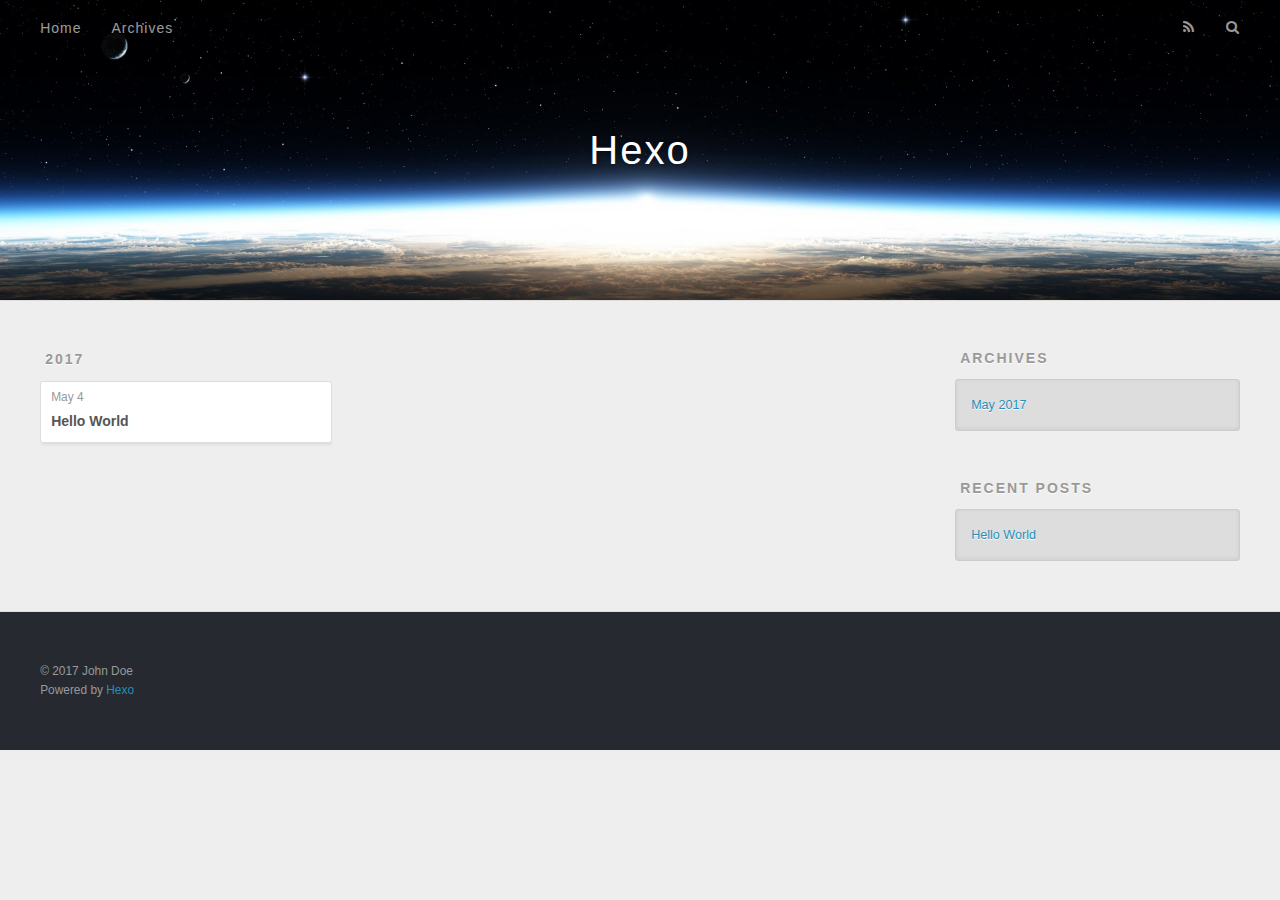
==== archives/index.html @ 5e3be588 "Site updated: 2017-05-04 13:05:06" ====
<!DOCTYPE html>
<html>
<head>
  <meta charset="utf-8">
  
  <title>Archives | Hexo</title>
  <meta name="viewport" content="width=device-width, initial-scale=1, maximum-scale=1">
  <meta property="og:type" content="website">
<meta property="og:title" content="Hexo">
<meta property="og:url" content="http://yoursite.com/archives/index.html">
<meta property="og:site_name" content="Hexo">
<meta name="twitter:card" content="summary">
<meta name="twitter:title" content="Hexo">
  
    <link rel="alternate" href="/atom.xml" title="Hexo" type="application/atom+xml">
  
  
    <link rel="icon" href="/favicon.png">
  
  
    <link href="//fonts.googleapis.com/css?family=Source+Code+Pro" rel="stylesheet" type="text/css">
  
  <link rel="stylesheet" href="/css/style.css">
  

</head>

<body>
  <div id="container">
    <div id="wrap">
      <header id="header">
  <div id="banner"></div>
  <div id="header-outer" class="outer">
    <div id="header-title" class="inner">
      <h1 id="logo-wrap">
        <a href="/" id="logo">Hexo</a>
      </h1>
      
    </div>
    <div id="header-inner" class="inner">
      <nav id="main-nav">
        <a id="main-nav-toggle" class="nav-icon"></a>
        
          <a class="main-nav-link" href="/">Home</a>
        
          <a class="main-nav-link" href="/archives">Archives</a>
        
      </nav>
      <nav id="sub-nav">
        
          <a id="nav-rss-link" class="nav-icon" href="/atom.xml" title="RSS Feed"></a>
        
        <a id="nav-search-btn" class="nav-icon" title="Search"></a>
      </nav>
      <div id="search-form-wrap">
        <form action="//google.com/search" method="get" accept-charset="UTF-8" class="search-form"><input type="search" name="q" class="search-form-input" placeholder="Search"><button type="submit" class="search-form-submit">&#xF002;</button><input type="hidden" name="sitesearch" value="http://yoursite.com"></form>
      </div>
    </div>
  </div>
</header>
      <div class="outer">
        <section id="main">
  
  
    
    
      
      
      <section class="archives-wrap">
        <div class="archive-year-wrap">
          <a href="/archives/2017" class="archive-year">2017</a>
        </div>
        <div class="archives">
    
    <article class="archive-article archive-type-post">
  <div class="archive-article-inner">
    <header class="archive-article-header">
      <a href="/2017/05/04/hello-world/" class="archive-article-date">
  <time datetime="2017-05-04T03:41:41.000Z" itemprop="datePublished">May 4</time>
</a>
      
  
    <h1 itemprop="name">
      <a class="archive-article-title" href="/2017/05/04/hello-world/">Hello World</a>
    </h1>
  

    </header>
  </div>
</article>
  
  
    </div></section>
  

</section>
        
          <aside id="sidebar">
  
    

  
    

  
    
  
    
  <div class="widget-wrap">
    <h3 class="widget-title">Archives</h3>
    <div class="widget">
      <ul class="archive-list"><li class="archive-list-item"><a class="archive-list-link" href="/archives/2017/05/">May 2017</a></li></ul>
    </div>
  </div>


  
    
  <div class="widget-wrap">
    <h3 class="widget-title">Recent Posts</h3>
    <div class="widget">
      <ul>
        
          <li>
            <a href="/2017/05/04/hello-world/">Hello World</a>
          </li>
        
      </ul>
    </div>
  </div>

  
</aside>
        
      </div>
      <footer id="footer">
  
  <div class="outer">
    <div id="footer-info" class="inner">
      &copy; 2017 John Doe<br>
      Powered by <a href="http://hexo.io/" target="_blank">Hexo</a>
    </div>
  </div>
</footer>
    </div>
    <nav id="mobile-nav">
  
    <a href="/" class="mobile-nav-link">Home</a>
  
    <a href="/archives" class="mobile-nav-link">Archives</a>
  
</nav>
    

<script src="//ajax.googleapis.com/ajax/libs/jquery/2.0.3/jquery.min.js"></script>


  <link rel="stylesheet" href="/fancybox/jquery.fancybox.css">
  <script src="/fancybox/jquery.fancybox.pack.js"></script>


<script src="/js/script.js"></script>

  </div>
</body>
</html>
---- css/style.css ----
body {
  width: 100%;
}
body:before,
body:after {
  content: "";
  display: table;
}
body:after {
  clear: both;
}
html,
body,
div,
span,
applet,
object,
iframe,
h1,
h2,
h3,
h4,
h5,
h6,
p,
blockquote,
pre,
a,
abbr,
acronym,
address,
big,
cite,
code,
del,
dfn,
em,
img,
ins,
kbd,
q,
s,
samp,
small,
strike,
strong,
sub,
sup,
tt,
var,
dl,
dt,
dd,
ol,
ul,
li,
fieldset,
form,
label,
legend,
table,
caption,
tbody,
tfoot,
thead,
tr,
th,
td {
  margin: 0;
  padding: 0;
  border: 0;
  outline: 0;
  font-weight: inherit;
  font-style: inherit;
  font-family: inherit;
  font-size: 100%;
  vertical-align: baseline;
}
body {
  line-height: 1;
  color: #000;
  background: #fff;
}
ol,
ul {
  list-style: none;
}
table {
  border-collapse: separate;
  border-spacing: 0;
  vertical-align: middle;
}
caption,
th,
td {
  text-align: left;
  font-weight: normal;
  vertical-align: middle;
}
a img {
  border: none;
}
input,
button {
  margin: 0;
  padding: 0;
}
input::-moz-focus-inner,
button::-moz-focus-inner {
  border: 0;
  padding: 0;
}
@font-face {
  font-family: FontAwesome;
  font-style: normal;
  font-weight: normal;
  src: url("fonts/fontawesome-webfont.eot?v=#4.0.3");
  src: url("fonts/fontawesome-webfont.eot?#iefix&v=#4.0.3") format("embedded-opentype"), url("fonts/fontawesome-webfont.woff?v=#4.0.3") format("woff"), url("fonts/fontawesome-webfont.ttf?v=#4.0.3") format("truetype"), url("fonts/fontawesome-webfont.svg#fontawesomeregular?v=#4.0.3") format("svg");
}
html,
body,
#container {
  height: 100%;
}
body {
  background: #eee;
  font: 14px "Helvetica Neue", Helvetica, Arial, sans-serif;
  -webkit-text-size-adjust: 100%;
}
.outer {
  max-width: 1220px;
  margin: 0 auto;
  padding: 0 20px;
}
.outer:before,
.outer:after {
  content: "";
  display: table;
}
.outer:after {
  clear: both;
}
.inner {
  display: inline;
  float: left;
  width: 98.33333333333333%;
  margin: 0 0.833333333333333%;
}
.left,
.alignleft {
  float: left;
}
.right,
.alignright {
  float: right;
}
.clear {
  clear: both;
}
#container {
  position: relative;
}
.mobile-nav-on {
  overflow: hidden;
}
#wrap {
  height: 100%;
  width: 100%;
  position: absolute;
  top: 0;
  left: 0;
  -webkit-transition: 0.2s ease-out;
  -moz-transition: 0.2s ease-out;
  -ms-transition: 0.2s ease-out;
  transition: 0.2s ease-out;
  z-index: 1;
  background: #eee;
}
.mobile-nav-on #wrap {
  left: 280px;
}
@media screen and (min-width: 768px) {
  #main {
    display: inline;
    float: left;
    width: 73.33333333333333%;
    margin: 0 0.833333333333333%;
  }
}
.article-date,
.article-category-link,
.archive-year,
.widget-title {
  text-decoration: none;
  text-transform: uppercase;
  letter-spacing: 2px;
  color: #999;
  margin-bottom: 1em;
  margin-left: 5px;
  line-height: 1em;
  text-shadow: 0 1px #fff;
  font-weight: bold;
}
.article-inner,
.archive-article-inner {
  background: #fff;
  -webkit-box-shadow: 1px 2px 3px #ddd;
  box-shadow: 1px 2px 3px #ddd;
  border: 1px solid #ddd;
  border-radius: 3px;
}
.article-entry h1,
.widget h1 {
  font-size: 2em;
}
.article-entry h2,
.widget h2 {
  font-size: 1.5em;
}
.article-entry h3,
.widget h3 {
  font-size: 1.3em;
}
.article-entry h4,
.widget h4 {
  font-size: 1.2em;
}
.article-entry h5,
.widget h5 {
  font-size: 1em;
}
.article-entry h6,
.widget h6 {
  font-size: 1em;
  color: #999;
}
.article-entry hr,
.widget hr {
  border: 1px dashed #ddd;
}
.article-entry strong,
.widget strong {
  font-weight: bold;
}
.article-entry em,
.widget em,
.article-entry cite,
.widget cite {
  font-style: italic;
}
.article-entry sup,
.widget sup,
.article-entry sub,
.widget sub {
  font-size: 0.75em;
  line-height: 0;
  position: relative;
  vertical-align: baseline;
}
.article-entry sup,
.widget sup {
  top: -0.5em;
}
.article-entry sub,
.widget sub {
  bottom: -0.2em;
}
.article-entry small,
.widget small {
  font-size: 0.85em;
}
.article-entry acronym,
.widget acronym,
.article-entry abbr,
.widget abbr {
  border-bottom: 1px dotted;
}
.article-entry ul,
.widget ul,
.article-entry ol,
.widget ol,
.article-entry dl,
.widget dl {
  margin: 0 20px;
  line-height: 1.6em;
}
.article-entry ul ul,
.widget ul ul,
.article-entry ol ul,
.widget ol ul,
.article-entry ul ol,
.widget ul ol,
.article-entry ol ol,
.widget ol ol {
  margin-top: 0;
  margin-bottom: 0;
}
.article-entry ul,
.widget ul {
  list-style: disc;
}
.article-entry ol,
.widget ol {
  list-style: decimal;
}
.article-entry dt,
.widget dt {
  font-weight: bold;
}
#header {
  height: 300px;
  position: relative;
  border-bottom: 1px solid #ddd;
}
#header:before,
#header:after {
  content: "";
  position: absolute;
  left: 0;
  right: 0;
  height: 40px;
}
#header:before {
  top: 0;
  background: -webkit-linear-gradient(rgba(0,0,0,0.2), transparent);
  background: -moz-linear-gradient(rgba(0,0,0,0.2), transparent);
  background: -ms-linear-gradient(rgba(0,0,0,0.2), transparent);
  background: linear-gradient(rgba(0,0,0,0.2), transparent);
}
#header:after {
  bottom: 0;
  background: -webkit-linear-gradient(transparent, rgba(0,0,0,0.2));
  background: -moz-linear-gradient(transparent, rgba(0,0,0,0.2));
  background: -ms-linear-gradient(transparent, rgba(0,0,0,0.2));
  background: linear-gradient(transparent, rgba(0,0,0,0.2));
}
#header-outer {
  height: 100%;
  position: relative;
}
#header-inner {
  position: relative;
  overflow: hidden;
}
#banner {
  position: absolute;
  top: 0;
  left: 0;
  width: 100%;
  height: 100%;
  background: url("images/banner.jpg") center #000;
  -webkit-background-size: cover;
  -moz-background-size: cover;
  background-size: cover;
  z-index: -1;
}
#header-title {
  text-align: center;
  height: 40px;
  position: absolute;
  top: 50%;
  left: 0;
  margin-top: -20px;
}
#logo,
#subtitle {
  text-decoration: none;
  color: #fff;
  font-weight: 300;
  text-shadow: 0 1px 4px rgba(0,0,0,0.3);
}
#logo {
  font-size: 40px;
  line-height: 40px;
  letter-spacing: 2px;
}
#subtitle {
  font-size: 16px;
  line-height: 16px;
  letter-spacing: 1px;
}
#subtitle-wrap {
  margin-top: 16px;
}
#main-nav {
  float: left;
  margin-left: -15px;
}
.nav-icon,
.main-nav-link {
  float: left;
  color: #fff;
  opacity: 0.6;
  text-decoration: none;
  text-shadow: 0 1px rgba(0,0,0,0.2);
  -webkit-transition: opacity 0.2s;
  -moz-transition: opacity 0.2s;
  -ms-transition: opacity 0.2s;
  transition: opacity 0.2s;
  display: block;
  padding: 20px 15px;
}
.nav-icon:hover,
.main-nav-link:hover {
  opacity: 1;
}
.nav-icon {
  font-family: FontAwesome;
  text-align: center;
  font-size: 14px;
  width: 14px;
  height: 14px;
  padding: 20px 15px;
  position: relative;
  cursor: pointer;
}
.main-nav-link {
  font-weight: 300;
  letter-spacing: 1px;
}
@media screen and (max-width: 479px) {
  .main-nav-link {
    display: none;
  }
}
#main-nav-toggle {
  display: none;
}
#main-nav-toggle:before {
  content: "\f0c9";
}
@media screen and (max-width: 479px) {
  #main-nav-toggle {
    display: block;
  }
}
#sub-nav {
  float: right;
  margin-right: -15px;
}
#nav-rss-link:before {
  content: "\f09e";
}
#nav-search-btn:before {
  content: "\f002";
}
#search-form-wrap {
  position: absolute;
  top: 15px;
  width: 150px;
  height: 30px;
  right: -150px;
  opacity: 0;
  -webkit-transition: 0.2s ease-out;
  -moz-transition: 0.2s ease-out;
  -ms-transition: 0.2s ease-out;
  transition: 0.2s ease-out;
}
#search-form-wrap.on {
  opacity: 1;
  right: 0;
}
@media screen and (max-width: 479px) {
  #search-form-wrap {
    width: 100%;
    right: -100%;
  }
}
.search-form {
  position: absolute;
  top: 0;
  left: 0;
  right: 0;
  background: #fff;
  padding: 5px 15px;
  border-radius: 15px;
  -webkit-box-shadow: 0 0 10px rgba(0,0,0,0.3);
  box-shadow: 0 0 10px rgba(0,0,0,0.3);
}
.search-form-input {
  border: none;
  background: none;
  color: #555;
  width: 100%;
  font: 13px "Helvetica Neue", Helvetica, Arial, sans-serif;
  outline: none;
}
.search-form-input::-webkit-search-results-decoration,
.search-form-input::-webkit-search-cancel-button {
  -webkit-appearance: none;
}
.search-form-submit {
  position: absolute;
  top: 50%;
  right: 10px;
  margin-top: -7px;
  font: 13px FontAwesome;
  border: none;
  background: none;
  color: #bbb;
  cursor: pointer;
}
.search-form-submit:hover,
.search-form-submit:focus {
  color: #777;
}
.article {
  margin: 50px 0;
}
.article-inner {
  overflow: hidden;
}
.article-meta:before,
.article-meta:after {
  content: "";
  display: table;
}
.article-meta:after {
  clear: both;
}
.article-date {
  float: left;
}
.article-category {
  float: left;
  line-height: 1em;
  color: #ccc;
  text-shadow: 0 1px #fff;
  margin-left: 8px;
}
.article-category:before {
  content: "\2022";
}
.article-category-link {
  margin: 0 12px 1em;
}
.article-header {
  padding: 20px 20px 0;
}
.article-title {
  text-decoration: none;
  font-size: 2em;
  font-weight: bold;
  color: #555;
  line-height: 1.1em;
  -webkit-transition: color 0.2s;
  -moz-transition: color 0.2s;
  -ms-transition: color 0.2s;
  transition: color 0.2s;
}
a.article-title:hover {
  color: #258fb8;
}
.article-entry {
  color: #555;
  padding: 0 20px;
}
.article-entry:before,
.article-entry:after {
  content: "";
  display: table;
}
.article-entry:after {
  clear: both;
}
.article-entry p,
.article-entry table {
  line-height: 1.6em;
  margin: 1.6em 0;
}
.article-entry h1,
.article-entry h2,
.article-entry h3,
.article-entry h4,
.article-entry h5,
.article-entry h6 {
  font-weight: bold;
}
.article-entry h1,
.article-entry h2,
.article-entry h3,
.article-entry h4,
.article-entry h5,
.article-entry h6 {
  line-height: 1.1em;
  margin: 1.1em 0;
}
.article-entry a {
  color: #258fb8;
  text-decoration: none;
}
.article-entry a:hover {
  text-decoration: underline;
}
.article-entry ul,
.article-entry ol,
.article-entry dl {
  margin-top: 1.6em;
  margin-bottom: 1.6em;
}
.article-entry img,
.article-entry video {
  max-width: 100%;
  height: auto;
  display: block;
  margin: auto;
}
.article-entry iframe {
  border: none;
}
.article-entry table {
  width: 100%;
  border-collapse: collapse;
  border-spacing: 0;
}
.article-entry th {
  font-weight: bold;
  border-bottom: 3px solid #ddd;
  padding-bottom: 0.5em;
}
.article-entry td {
  border-bottom: 1px solid #ddd;
  padding: 10px 0;
}
.article-entry blockquote {
  font-family: Georgia, "Times New Roman", serif;
  font-size: 1.4em;
  margin: 1.6em 20px;
  text-align: center;
}
.article-entry blockquote footer {
  font-size: 14px;
  margin: 1.6em 0;
  font-family: "Helvetica Neue", Helvetica, Arial, sans-serif;
}
.article-entry blockquote footer cite:before {
  content: "—";
  padding: 0 0.5em;
}
.article-entry .pullquote {
  text-align: left;
  width: 45%;
  margin: 0;
}
.article-entry .pullquote.left {
  margin-left: 0.5em;
  margin-right: 1em;
}
.article-entry .pullquote.right {
  margin-right: 0.5em;
  margin-left: 1em;
}
.article-entry .caption {
  color: #999;
  display: block;
  font-size: 0.9em;
  margin-top: 0.5em;
  position: relative;
  text-align: center;
}
.article-entry .video-container {
  position: relative;
  padding-top: 56.25%;
  height: 0;
  overflow: hidden;
}
.article-entry .video-container iframe,
.article-entry .video-container object,
.article-entry .video-container embed {
  position: absolute;
  top: 0;
  left: 0;
  width: 100%;
  height: 100%;
  margin-top: 0;
}
.article-more-link a {
  display: inline-block;
  line-height: 1em;
  padding: 6px 15px;
  border-radius: 15px;
  background: #eee;
  color: #999;
  text-shadow: 0 1px #fff;
  text-decoration: none;
}
.article-more-link a:hover {
  background: #258fb8;
  color: #fff;
  text-decoration: none;
  text-shadow: 0 1px #1e7293;
}
.article-footer {
  font-size: 0.85em;
  line-height: 1.6em;
  border-top: 1px solid #ddd;
  padding-top: 1.6em;
  margin: 0 20px 20px;
}
.article-footer:before,
.article-footer:after {
  content: "";
  display: table;
}
.article-footer:after {
  clear: both;
}
.article-footer a {
  color: #999;
  text-decoration: none;
}
.article-footer a:hover {
  color: #555;
}
.article-tag-list-item {
  float: left;
  margin-right: 10px;
}
.article-tag-list-link:before {
  content: "#";
}
.article-comment-link {
  float: right;
}
.article-comment-link:before {
  content: "\f075";
  font-family: FontAwesome;
  padding-right: 8px;
}
.article-share-link {
  cursor: pointer;
  float: right;
  margin-left: 20px;
}
.article-share-link:before {
  content: "\f064";
  font-family: FontAwesome;
  padding-right: 6px;
}
#article-nav {
  position: relative;
}
#article-nav:before,
#article-nav:after {
  content: "";
  display: table;
}
#article-nav:after {
  clear: both;
}
@media screen and (min-width: 768px) {
  #article-nav {
    margin: 50px 0;
  }
  #article-nav:before {
    width: 8px;
    height: 8px;
    position: absolute;
    top: 50%;
    left: 50%;
    margin-top: -4px;
    margin-left: -4px;
    content: "";
    border-radius: 50%;
    background: #ddd;
    -webkit-box-shadow: 0 1px 2px #fff;
    box-shadow: 0 1px 2px #fff;
  }
}
.article-nav-link-wrap {
  text-decoration: none;
  text-shadow: 0 1px #fff;
  color: #999;
  -webkit-box-sizing: border-box;
  -moz-box-sizing: border-box;
  box-sizing: border-box;
  margin-top: 50px;
  text-align: center;
  display: block;
}
.article-nav-link-wrap:hover {
  color: #555;
}
@media screen and (min-width: 768px) {
  .article-nav-link-wrap {
    width: 50%;
    margin-top: 0;
  }
}
@media screen and (min-width: 768px) {
  #article-nav-newer {
    float: left;
    text-align: right;
    padding-right: 20px;
  }
}
@media screen and (min-width: 768px) {
  #article-nav-older {
    float: right;
    text-align: left;
    padding-left: 20px;
  }
}
.article-nav-caption {
  text-transform: uppercase;
  letter-spacing: 2px;
  color: #ddd;
  line-height: 1em;
  font-weight: bold;
}
#article-nav-newer .article-nav-caption {
  margin-right: -2px;
}
.article-nav-title {
  font-size: 0.85em;
  line-height: 1.6em;
  margin-top: 0.5em;
}
.article-share-box {
  position: absolute;
  display: none;
  background: #fff;
  -webkit-box-shadow: 1px 2px 10px rgba(0,0,0,0.2);
  box-shadow: 1px 2px 10px rgba(0,0,0,0.2);
  border-radius: 3px;
  margin-left: -145px;
  overflow: hidden;
  z-index: 1;
}
.article-share-box.on {
  display: block;
}
.article-share-input {
  width: 100%;
  background: none;
  -webkit-box-sizing: border-box;
  -moz-box-sizing: border-box;
  box-sizing: border-box;
  font: 14px "Helvetica Neue", Helvetica, Arial, sans-serif;
  padding: 0 15px;
  color: #555;
  outline: none;
  border: 1px solid #ddd;
  border-radius: 3px 3px 0 0;
  height: 36px;
  line-height: 36px;
}
.article-share-links {
  background: #eee;
}
.article-share-links:before,
.article-share-links:after {
  content: "";
  display: table;
}
.article-share-links:after {
  clear: both;
}
.article-share-twitter,
.article-share-facebook,
.article-share-pinterest,
.article-share-google {
  width: 50px;
  height: 36px;
  display: block;
  float: left;
  position: relative;
  color: #999;
  text-shadow: 0 1px #fff;
}
.article-share-twitter:before,
.article-share-facebook:before,
.article-share-pinterest:before,
.article-share-google:before {
  font-size: 20px;
  font-family: FontAwesome;
  width: 20px;
  height: 20px;
  position: absolute;
  top: 50%;
  left: 50%;
  margin-top: -10px;
  margin-left: -10px;
  text-align: center;
}
.article-share-twitter:hover,
.article-share-facebook:hover,
.article-share-pinterest:hover,
.article-share-google:hover {
  color: #fff;
}
.article-share-twitter:before {
  content: "\f099";
}
.article-share-twitter:hover {
  background: #00aced;
  text-shadow: 0 1px #008abe;
}
.article-share-facebook:before {
  content: "\f09a";
}
.article-share-facebook:hover {
  background: #3b5998;
  text-shadow: 0 1px #2f477a;
}
.article-share-pinterest:before {
  content: "\f0d2";
}
.article-share-pinterest:hover {
  background: #cb2027;
  text-shadow: 0 1px #a21a1f;
}
.article-share-google:before {
  content: "\f0d5";
}
.article-share-google:hover {
  background: #dd4b39;
  text-shadow: 0 1px #be3221;
}
.article-gallery {
  background: #000;
  position: relative;
}
.article-gallery-photos {
  position: relative;
  overflow: hidden;
}
.article-gallery-img {
  display: none;
  max-width: 100%;
}
.article-gallery-img:first-child {
  display: block;
}
.article-gallery-img.loaded {
  position: absolute;
  display: block;
}
.article-gallery-img img {
  display: block;
  max-width: 100%;
  margin: 0 auto;
}
#comments {
  background: #fff;
  -webkit-box-shadow: 1px 2px 3px #ddd;
  box-shadow: 1px 2px 3px #ddd;
  padding: 20px;
  border: 1px solid #ddd;
  border-radius: 3px;
  margin: 50px 0;
}
#comments a {
  color: #258fb8;
}
.archives-wrap {
  margin: 50px 0;
}
.archives:before,
.archives:after {
  content: "";
  display: table;
}
.archives:after {
  clear: both;
}
.archive-year-wrap {
  margin-bottom: 1em;
}
.archives {
  -webkit-column-gap: 10px;
  -moz-column-gap: 10px;
  column-gap: 10px;
}
@media screen and (min-width: 480px) and (max-width: 767px) {
  .archives {
    -webkit-column-count: 2;
    -moz-column-count: 2;
    column-count: 2;
  }
}
@media screen and (min-width: 768px) {
  .archives {
    -webkit-column-count: 3;
    -moz-column-count: 3;
    column-count: 3;
  }
}
.archive-article {
  -webkit-column-break-inside: avoid;
  page-break-inside: avoid;
  overflow: hidden;
  break-inside: avoid-column;
}
.archive-article-inner {
  padding: 10px;
  margin-bottom: 15px;
}
.archive-article-title {
  text-decoration: none;
  font-weight: bold;
  color: #555;
  -webkit-transition: color 0.2s;
  -moz-transition: color 0.2s;
  -ms-transition: color 0.2s;
  transition: color 0.2s;
  line-height: 1.6em;
}
.archive-article-title:hover {
  color: #258fb8;
}
.archive-article-footer {
  margin-top: 1em;
}
.archive-article-date {
  color: #999;
  text-decoration: none;
  font-size: 0.85em;
  line-height: 1em;
  margin-bottom: 0.5em;
  display: block;
}
#page-nav {
  margin: 50px auto;
  background: #fff;
  -webkit-box-shadow: 1px 2px 3px #ddd;
  box-shadow: 1px 2px 3px #ddd;
  border: 1px solid #ddd;
  border-radius: 3px;
  text-align: center;
  color: #999;
  overflow: hidden;
}
#page-nav:before,
#page-nav:after {
  content: "";
  display: table;
}
#page-nav:after {
  clear: both;
}
#page-nav a,
#page-nav span {
  padding: 10px 20px;
  line-height: 1;
  height: 2ex;
}
#page-nav a {
  color: #999;
  text-decoration: none;
}
#page-nav a:hover {
  background: #999;
  color: #fff;
}
#page-nav .prev {
  float: left;
}
#page-nav .next {
  float: right;
}
#page-nav .page-number {
  display: inline-block;
}
@media screen and (max-width: 479px) {
  #page-nav .page-number {
    display: none;
  }
}
#page-nav .current {
  color: #555;
  font-weight: bold;
}
#page-nav .space {
  color: #ddd;
}
#footer {
  background: #262a30;
  padding: 50px 0;
  border-top: 1px solid #ddd;
  color: #999;
}
#footer a {
  color: #258fb8;
  text-decoration: none;
}
#footer a:hover {
  text-decoration: underline;
}
#footer-info {
  line-height: 1.6em;
  font-size: 0.85em;
}
.article-entry pre,
.article-entry .highlight {
  background: #2d2d2d;
  margin: 0 -20px;
  padding: 15px 20px;
  border-style: solid;
  border-color: #ddd;
  border-width: 1px 0;
  overflow: auto;
  color: #ccc;
  line-height: 22.400000000000002px;
}
.article-entry .highlight .gutter pre,
.article-entry .gist .gist-file .gist-data .line-numbers {
  color: #666;
  font-size: 0.85em;
}
.article-entry pre,
.article-entry code {
  font-family: "Source Code Pro", Consolas, Monaco, Menlo, Consolas, monospace;
}
.article-entry code {
  background: #eee;
  text-shadow: 0 1px #fff;
  padding: 0 0.3em;
}
.article-entry pre code {
  background: none;
  text-shadow: none;
  padding: 0;
}
.article-entry .highlight pre {
  border: none;
  margin: 0;
  padding: 0;
}
.article-entry .highlight table {
  margin: 0;
  width: auto;
}
.article-entry .highlight td {
  border: none;
  padding: 0;
}
.article-entry .highlight figcaption {
  font-size: 0.85em;
  color: #999;
  line-height: 1em;
  margin-bottom: 1em;
}
.article-entry .highlight figcaption:before,
.article-entry .highlight figcaption:after {
  content: "";
  display: table;
}
.article-entry .highlight figcaption:after {
  clear: both;
}
.article-entry .highlight figcaption a {
  float: right;
}
.article-entry .highlight .gutter pre {
  text-align: right;
  padding-right: 20px;
}
.article-entry .highlight .line {
  height: 22.400000000000002px;
}
.article-entry .highlight .line.marked {
  background: #515151;
}
.article-entry .gist {
  margin: 0 -20px;
  border-style: solid;
  border-color: #ddd;
  border-width: 1px 0;
  background: #2d2d2d;
  padding: 15px 20px 15px 0;
}
.article-entry .gist .gist-file {
  border: none;
  font-family: "Source Code Pro", Consolas, Monaco, Menlo, Consolas, monospace;
  margin: 0;
}
.article-entry .gist .gist-file .gist-data {
  background: none;
  border: none;
}
.article-entry .gist .gist-file .gist-data .line-numbers {
  background: none;
  border: none;
  padding: 0 20px 0 0;
}
.article-entry .gist .gist-file .gist-data .line-data {
  padding: 0 !important;
}
.article-entry .gist .gist-file .highlight {
  margin: 0;
  padding: 0;
  border: none;
}
.article-entry .gist .gist-file .gist-meta {
  background: #2d2d2d;
  color: #999;
  font: 0.85em "Helvetica Neue", Helvetica, Arial, sans-serif;
  text-shadow: 0 0;
  padding: 0;
  margin-top: 1em;
  margin-left: 20px;
}
.article-entry .gist .gist-file .gist-meta a {
  color: #258fb8;
  font-weight: normal;
}
.article-entry .gist .gist-file .gist-meta a:hover {
  text-decoration: underline;
}
pre .comment,
pre .title {
  color: #999;
}
pre .variable,
pre .attribute,
pre .tag,
pre .regexp,
pre .ruby .constant,
pre .xml .tag .title,
pre .xml .pi,
pre .xml .doctype,
pre .html .doctype,
pre .css .id,
pre .css .class,
pre .css .pseudo {
  color: #f2777a;
}
pre .number,
pre .preprocessor,
pre .built_in,
pre .literal,
pre .params,
pre .constant {
  color: #f99157;
}
pre .class,
pre .ruby .class .title,
pre .css .rules .attribute {
  color: #9c9;
}
pre .string,
pre .value,
pre .inheritance,
pre .header,
pre .ruby .symbol,
pre .xml .cdata {
  color: #9c9;
}
pre .css .hexcolor {
  color: #6cc;
}
pre .function,
pre .python .decorator,
pre .python .title,
pre .ruby .function .title,
pre .ruby .title .keyword,
pre .perl .sub,
pre .javascript .title,
pre .coffeescript .title {
  color: #69c;
}
pre .keyword,
pre .javascript .function {
  color: #c9c;
}
@media screen and (max-width: 479px) {
  #mobile-nav {
    position: absolute;
    top: 0;
    left: 0;
    width: 280px;
    height: 100%;
    background: #191919;
    border-right: 1px solid #fff;
  }
}
@media screen and (max-width: 479px) {
  .mobile-nav-link {
    display: block;
    color: #999;
    text-decoration: none;
    padding: 15px 20px;
    font-weight: bold;
  }
  .mobile-nav-link:hover {
    color: #fff;
  }
}
@media screen and (min-width: 768px) {
  #sidebar {
    display: inline;
    float: left;
    width: 23.333333333333332%;
    margin: 0 0.833333333333333%;
  }
}
.widget-wrap {
  margin: 50px 0;
}
.widget {
  color: #777;
  text-shadow: 0 1px #fff;
  background: #ddd;
  -webkit-box-shadow: 0 -1px 4px #ccc inset;
  box-shadow: 0 -1px 4px #ccc inset;
  border: 1px solid #ccc;
  padding: 15px;
  border-radius: 3px;
}
.widget a {
  color: #258fb8;
  text-decoration: none;
}
.widget a:hover {
  text-decoration: underline;
}
.widget ul ul,
.widget ol ul,
.widget dl ul,
.widget ul ol,
.widget ol ol,
.widget dl ol,
.widget ul dl,
.widget ol dl,
.widget dl dl {
  margin-left: 15px;
  list-style: disc;
}
.widget {
  line-height: 1.6em;
  word-wrap: break-word;
  font-size: 0.9em;
}
.widget ul,
.widget ol {
  list-style: none;
  margin: 0;
}
.widget ul ul,
.widget ol ul,
.widget ul ol,
.widget ol ol {
  margin: 0 20px;
}
.widget ul ul,
.widget ol ul {
  list-style: disc;
}
.widget ul ol,
.widget ol ol {
  list-style: decimal;
}
.category-list-count,
.tag-list-count,
.archive-list-count {
  padding-left: 5px;
  color: #999;
  font-size: 0.85em;
}
.category-list-count:before,
.tag-list-count:before,
.archive-list-count:before {
  content: "(";
}
.category-list-count:after,
.tag-list-count:after,
.archive-list-count:after {
  content: ")";
}
.tagcloud a {
  margin-right: 5px;
  display: inline-block;
}
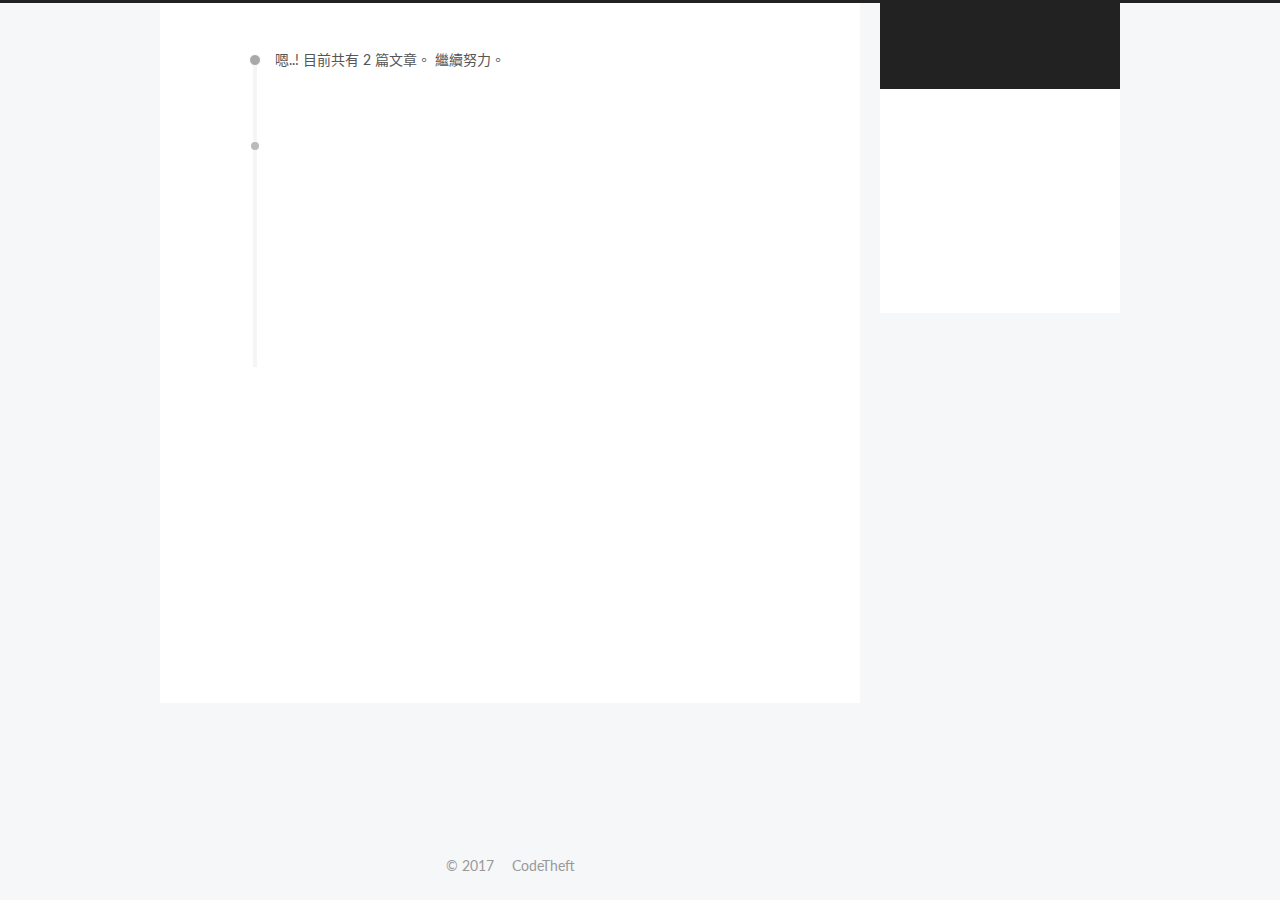
==== commit 418c5f99: "Site updated: 2017-05-04 16:51:38" ====
--- a/archives/index.html
+++ b/archives/index.html
@@ -1,166 +1,613 @@
-<!DOCTYPE html>
-<html>
+<!doctype html>
+
+
+
+  
+
+
+<html class="theme-next pisces use-motion" lang="zh-hk">
 <head>
-  <meta charset="utf-8">
-  
-  <title>Archives | Hexo</title>
-  <meta name="viewport" content="width=device-width, initial-scale=1, maximum-scale=1">
-  <meta property="og:type" content="website">
-<meta property="og:title" content="Hexo">
+  <meta charset="UTF-8"/>
+<meta http-equiv="X-UA-Compatible" content="IE=edge" />
+<meta name="viewport" content="width=device-width, initial-scale=1, maximum-scale=1"/>
+
+
+
+
+
+
+<meta http-equiv="Cache-Control" content="no-transform" />
+<meta http-equiv="Cache-Control" content="no-siteapp" />
+
+
+
+
+
+
+
+
+
+
+
+
+
+
+
+  
+  
+  <link href="/lib/fancybox/source/jquery.fancybox.css?v=2.1.5" rel="stylesheet" type="text/css" />
+
+
+
+
+  
+  
+  
+  
+
+  
+    
+    
+  
+
+  
+
+  
+
+  
+
+  
+
+  
+    
+    
+    <link href="//fonts.googleapis.com/css?family=Lato:300,300italic,400,400italic,700,700italic&subset=latin,latin-ext" rel="stylesheet" type="text/css">
+  
+
+
+
+
+
+
+<link href="/lib/font-awesome/css/font-awesome.min.css?v=4.6.2" rel="stylesheet" type="text/css" />
+
+<link href="/css/main.css?v=5.1.1" rel="stylesheet" type="text/css" />
+
+
+  <meta name="keywords" content="Hello, Coder" />
+
+
+
+
+
+
+
+
+  <link rel="shortcut icon" type="image/x-icon" href="/favicon.ico?v=5.1.1" />
+
+
+
+
+
+
+<meta property="og:type" content="website">
+<meta property="og:title" content="Mine Blog">
 <meta property="og:url" content="http://yoursite.com/archives/index.html">
-<meta property="og:site_name" content="Hexo">
+<meta property="og:site_name" content="Mine Blog">
 <meta name="twitter:card" content="summary">
-<meta name="twitter:title" content="Hexo">
-  
-    <link rel="alternate" href="/atom.xml" title="Hexo" type="application/atom+xml">
-  
-  
-    <link rel="icon" href="/favicon.png">
-  
-  
-    <link href="//fonts.googleapis.com/css?family=Source+Code+Pro" rel="stylesheet" type="text/css">
-  
-  <link rel="stylesheet" href="/css/style.css">
-  
-
+<meta name="twitter:title" content="Mine Blog">
+
+
+
+<script type="text/javascript" id="hexo.configurations">
+  var NexT = window.NexT || {};
+  var CONFIG = {
+    root: '/',
+    scheme: 'Pisces',
+    sidebar: {"position":"right","display":"post","offset":12,"offset_float":0,"b2t":false,"scrollpercent":false},
+    fancybox: true,
+    motion: true,
+    duoshuo: {
+      userId: '0',
+      author: '博主'
+    },
+    algolia: {
+      applicationID: '',
+      apiKey: '',
+      indexName: '',
+      hits: {"per_page":10},
+      labels: {"input_placeholder":"Search for Posts","hits_empty":"We didn't find any results for the search: ${query}","hits_stats":"${hits} results found in ${time} ms"}
+    }
+  };
+</script>
+
+
+
+  <link rel="canonical" href="http://yoursite.com/archives/"/>
+
+
+
+
+
+  <title>歸檔 | Mine Blog</title>
 </head>
 
-<body>
-  <div id="container">
-    <div id="wrap">
-      <header id="header">
-  <div id="banner"></div>
-  <div id="header-outer" class="outer">
-    <div id="header-title" class="inner">
-      <h1 id="logo-wrap">
-        <a href="/" id="logo">Hexo</a>
-      </h1>
-      
+<body itemscope itemtype="http://schema.org/WebPage" lang="zh-hk">
+
+  
+
+
+
+
+
+
+
+
+
+
+
+
+
+
+  
+  
+    
+  
+
+  <div class="container sidebar-position-right  page-archive  ">
+    <div class="headband"></div>
+
+    <header id="header" class="header" itemscope itemtype="http://schema.org/WPHeader">
+      <div class="header-inner"><div class="site-brand-wrapper">
+  <div class="site-meta ">
+    
+
+    <div class="custom-logo-site-title">
+      <a href="/"  class="brand" rel="start">
+        <span class="logo-line-before"><i></i></span>
+        <span class="site-title">Mine Blog</span>
+        <span class="logo-line-after"><i></i></span>
+      </a>
     </div>
-    <div id="header-inner" class="inner">
-      <nav id="main-nav">
-        <a id="main-nav-toggle" class="nav-icon"></a>
-        
-          <a class="main-nav-link" href="/">Home</a>
-        
-          <a class="main-nav-link" href="/archives">Archives</a>
-        
-      </nav>
-      <nav id="sub-nav">
-        
-          <a id="nav-rss-link" class="nav-icon" href="/atom.xml" title="RSS Feed"></a>
-        
-        <a id="nav-search-btn" class="nav-icon" title="Search"></a>
-      </nav>
-      <div id="search-form-wrap">
-        <form action="//google.com/search" method="get" accept-charset="UTF-8" class="search-form"><input type="search" name="q" class="search-form-input" placeholder="Search"><button type="submit" class="search-form-submit">&#xF002;</button><input type="hidden" name="sitesearch" value="http://yoursite.com"></form>
+      
+        <p class="site-subtitle"></p>
+      
+  </div>
+
+  <div class="site-nav-toggle">
+    <button>
+      <span class="btn-bar"></span>
+      <span class="btn-bar"></span>
+      <span class="btn-bar"></span>
+    </button>
+  </div>
+</div>
+
+<nav class="site-nav">
+  
+
+  
+    <ul id="menu" class="menu">
+      
+        
+        <li class="menu-item menu-item-home">
+          <a href="/" rel="section">
+            
+              <i class="menu-item-icon fa fa-fw fa-home"></i> <br />
+            
+            首頁
+          </a>
+        </li>
+      
+        
+        <li class="menu-item menu-item-categories">
+          <a href="/categories" rel="section">
+            
+              <i class="menu-item-icon fa fa-fw fa-th"></i> <br />
+            
+            分類
+          </a>
+        </li>
+      
+        
+        <li class="menu-item menu-item-about">
+          <a href="/about" rel="section">
+            
+              <i class="menu-item-icon fa fa-fw fa-user"></i> <br />
+            
+            關於
+          </a>
+        </li>
+      
+        
+        <li class="menu-item menu-item-archives">
+          <a href="/archives" rel="section">
+            
+              <i class="menu-item-icon fa fa-fw fa-archive"></i> <br />
+            
+            歸檔
+          </a>
+        </li>
+      
+        
+        <li class="menu-item menu-item-tags">
+          <a href="/tags" rel="section">
+            
+              <i class="menu-item-icon fa fa-fw fa-tags"></i> <br />
+            
+            標籤
+          </a>
+        </li>
+      
+
+      
+    </ul>
+  
+
+  
+</nav>
+
+
+
+ </div>
+    </header>
+
+    <main id="main" class="main">
+      <div class="main-inner">
+        <div class="content-wrap">
+          <div id="content" class="content">
+            
+
+  <section id="posts" class="posts-collapse">
+    <span class="archive-move-on"></span>
+
+    <span class="archive-page-counter">
+      
+      
+      
+        
+      
+      嗯..! 目前共有 2 篇文章。 繼續努力。
+    </span>
+
+    
+
+      
+      
+      
+
+      
+        
+        <div class="collection-title">
+          <h2 class="archive-year motion-element" id="archive-year-2017">2017</h2>
+        </div>
+      
+      
+
+      
+
+  <article class="post post-type-normal" itemscope itemtype="http://schema.org/Article">
+    <header class="post-header">
+
+      <h2 class="post-title">
+        
+            <a class="post-title-link" href="/2017/05/04/My-First-Article/" itemprop="url">
+              
+                <span itemprop="name">My First Article</span>
+              
+            </a>
+        
+      </h2>
+
+      <div class="post-meta">
+        <time class="post-time" itemprop="dateCreated"
+              datetime="2017-05-04T14:51:47+08:00"
+              content="2017-05-04" >
+          05-04
+        </time>
       </div>
+
+    </header>
+  </article>
+
+
+
+    
+
+      
+      
+      
+
+      
+      
+
+      
+
+  <article class="post post-type-normal" itemscope itemtype="http://schema.org/Article">
+    <header class="post-header">
+
+      <h2 class="post-title">
+        
+            <a class="post-title-link" href="/2017/05/04/hello-world/" itemprop="url">
+              
+                <span itemprop="name">Hello World</span>
+              
+            </a>
+        
+      </h2>
+
+      <div class="post-meta">
+        <time class="post-time" itemprop="dateCreated"
+              datetime="2017-05-04T11:41:41+08:00"
+              content="2017-05-04" >
+          05-04
+        </time>
+      </div>
+
+    </header>
+  </article>
+
+
+
+    
+
+  </section>
+
+  
+
+
+
+          </div>
+          
+
+
+          
+
+        </div>
+        
+          
+  
+  <div class="sidebar-toggle">
+    <div class="sidebar-toggle-line-wrap">
+      <span class="sidebar-toggle-line sidebar-toggle-line-first"></span>
+      <span class="sidebar-toggle-line sidebar-toggle-line-middle"></span>
+      <span class="sidebar-toggle-line sidebar-toggle-line-last"></span>
     </div>
   </div>
-</header>
-      <div class="outer">
-        <section id="main">
-  
-  
-    
-    
-      
-      
-      <section class="archives-wrap">
-        <div class="archive-year-wrap">
-          <a href="/archives/2017" class="archive-year">2017</a>
+
+  <aside id="sidebar" class="sidebar">
+    <div class="sidebar-inner">
+
+      
+
+      
+
+      <section class="site-overview sidebar-panel sidebar-panel-active">
+        <div class="site-author motion-element" itemprop="author" itemscope itemtype="http://schema.org/Person">
+          <img class="site-author-image" itemprop="image"
+               src="/images/avatar.gif"
+               alt="CodeTheft" />
+          <p class="site-author-name" itemprop="name">CodeTheft</p>
+           
+              <p class="site-description motion-element" itemprop="description"></p>
+          
         </div>
-        <div class="archives">
-    
-    <article class="archive-article archive-type-post">
-  <div class="archive-article-inner">
-    <header class="archive-article-header">
-      <a href="/2017/05/04/hello-world/" class="archive-article-date">
-  <time datetime="2017-05-04T03:41:41.000Z" itemprop="datePublished">May 4</time>
-</a>
-      
-  
-    <h1 itemprop="name">
-      <a class="archive-article-title" href="/2017/05/04/hello-world/">Hello World</a>
-    </h1>
-  
-
-    </header>
+        <nav class="site-state motion-element">
+
+          
+            <div class="site-state-item site-state-posts">
+              <a href="/archives">
+                <span class="site-state-item-count">2</span>
+                <span class="site-state-item-name">文章</span>
+              </a>
+            </div>
+          
+
+          
+
+          
+
+        </nav>
+
+        
+
+        <div class="links-of-author motion-element">
+          
+            
+              <span class="links-of-author-item">
+                <a href="https://github.com/CodeTheft" target="_blank" title="GitHub">
+                  
+                    <i class="fa fa-fw fa-github"></i>
+                  
+                  GitHub
+                </a>
+              </span>
+            
+          
+        </div>
+
+        
+        
+
+        
+        
+
+        
+
+
+      </section>
+
+      
+
+      
+
+    </div>
+  </aside>
+
+
+        
+      </div>
+    </main>
+
+    <footer id="footer" class="footer">
+      <div class="footer-inner">
+        <div class="copyright" >
+  
+  &copy; 
+  <span itemprop="copyrightYear">2017</span>
+  <span class="with-love">
+    <i class="fa fa-bug"></i>
+  </span>
+  <span class="author" itemprop="copyrightHolder">CodeTheft</span>
+</div>
+
+
+
+        
+
+        
+      </div>
+    </footer>
+
+    
+      <div class="back-to-top">
+        <i class="fa fa-arrow-up"></i>
+        
+      </div>
+    
+
   </div>
-</article>
-  
-  
-    </div></section>
-  
-
-</section>
-        
-          <aside id="sidebar">
-  
-    
-
-  
-    
-
-  
-    
-  
-    
-  <div class="widget-wrap">
-    <h3 class="widget-title">Archives</h3>
-    <div class="widget">
-      <ul class="archive-list"><li class="archive-list-item"><a class="archive-list-link" href="/archives/2017/05/">May 2017</a></li></ul>
-    </div>
-  </div>
-
-
-  
-    
-  <div class="widget-wrap">
-    <h3 class="widget-title">Recent Posts</h3>
-    <div class="widget">
-      <ul>
-        
-          <li>
-            <a href="/2017/05/04/hello-world/">Hello World</a>
-          </li>
-        
-      </ul>
-    </div>
-  </div>
-
-  
-</aside>
-        
-      </div>
-      <footer id="footer">
-  
-  <div class="outer">
-    <div id="footer-info" class="inner">
-      &copy; 2017 John Doe<br>
-      Powered by <a href="http://hexo.io/" target="_blank">Hexo</a>
-    </div>
-  </div>
-</footer>
-    </div>
-    <nav id="mobile-nav">
-  
-    <a href="/" class="mobile-nav-link">Home</a>
-  
-    <a href="/archives" class="mobile-nav-link">Archives</a>
-  
-</nav>
-    
-
-<script src="//ajax.googleapis.com/ajax/libs/jquery/2.0.3/jquery.min.js"></script>
-
-
-  <link rel="stylesheet" href="/fancybox/jquery.fancybox.css">
-  <script src="/fancybox/jquery.fancybox.pack.js"></script>
-
-
-<script src="/js/script.js"></script>
-
-  </div>
+
+  
+
+<script type="text/javascript">
+  if (Object.prototype.toString.call(window.Promise) !== '[object Function]') {
+    window.Promise = null;
+  }
+</script>
+
+
+
+
+
+
+
+
+
+  
+
+
+
+
+
+
+
+
+
+
+
+
+  
+  <script type="text/javascript" src="/lib/jquery/index.js?v=2.1.3"></script>
+
+  
+  <script type="text/javascript" src="/lib/fastclick/lib/fastclick.min.js?v=1.0.6"></script>
+
+  
+  <script type="text/javascript" src="/lib/jquery_lazyload/jquery.lazyload.js?v=1.9.7"></script>
+
+  
+  <script type="text/javascript" src="/lib/velocity/velocity.min.js?v=1.2.1"></script>
+
+  
+  <script type="text/javascript" src="/lib/velocity/velocity.ui.min.js?v=1.2.1"></script>
+
+  
+  <script type="text/javascript" src="/lib/fancybox/source/jquery.fancybox.pack.js?v=2.1.5"></script>
+
+
+  
+
+
+  <script type="text/javascript" src="/js/src/utils.js?v=5.1.1"></script>
+
+  <script type="text/javascript" src="/js/src/motion.js?v=5.1.1"></script>
+
+
+
+  
+  
+
+
+  <script type="text/javascript" src="/js/src/affix.js?v=5.1.1"></script>
+
+  <script type="text/javascript" src="/js/src/schemes/pisces.js?v=5.1.1"></script>
+
+
+
+  
+  
+    <script type="text/javascript" id="motion.page.archive">
+      $('.archive-year').velocity('transition.slideLeftIn');
+    </script>
+  
+
+
+  
+
+
+  <script type="text/javascript" src="/js/src/bootstrap.js?v=5.1.1"></script>
+
+
+
+  
+
+
+  
+
+
+
+
+	
+
+
+
+
+
+  
+
+
+
+
+
+  
+
+
+
+
+
+  
+
+
+
+
+
+
+  
+
+
+
+
+
+  
+
+  
+
+  
+
+  
+
+  
+
 </body>
-</html>+</html>
--- a/css/main.css
+++ b/css/main.css
@@ -0,0 +1,2872 @@
+/* normalize.css v3.0.2 | MIT License | git.io/normalize */
+html {
+  font-family: sans-serif; /* 1 */
+  -ms-text-size-adjust: 100%; /* 2 */
+  -webkit-text-size-adjust: 100%; /* 2 */
+}
+body {
+  margin: 0;
+}
+article,
+aside,
+details,
+figcaption,
+figure,
+footer,
+header,
+hgroup,
+main,
+menu,
+nav,
+section,
+summary {
+  display: block;
+}
+audio,
+canvas,
+progress,
+video {
+  display: inline-block; /* 1 */
+  vertical-align: baseline; /* 2 */
+}
+audio:not([controls]) {
+  display: none;
+  height: 0;
+}
+[hidden],
+template {
+  display: none;
+}
+a {
+  background-color: transparent;
+}
+a:active,
+a:hover {
+  outline: 0;
+}
+abbr[title] {
+  border-bottom: 1px dotted;
+}
+b,
+strong {
+  font-weight: bold;
+}
+dfn {
+  font-style: italic;
+}
+h1 {
+  font-size: 2em;
+  margin: 0.67em 0;
+}
+mark {
+  background: #ff0;
+  color: #000;
+}
+small {
+  font-size: 80%;
+}
+sub,
+sup {
+  font-size: 75%;
+  line-height: 0;
+  position: relative;
+  vertical-align: baseline;
+}
+sup {
+  top: -0.5em;
+}
+sub {
+  bottom: -0.25em;
+}
+img {
+  border: 0;
+}
+svg:not(:root) {
+  overflow: hidden;
+}
+figure {
+  margin: 1em 40px;
+}
+hr {
+  -moz-box-sizing: content-box;
+  box-sizing: content-box;
+  height: 0;
+}
+pre {
+  overflow: auto;
+}
+code,
+kbd,
+pre,
+samp {
+  font-family: monospace, monospace;
+  font-size: 1em;
+}
+button,
+input,
+optgroup,
+select,
+textarea {
+  color: inherit; /* 1 */
+  font: inherit; /* 2 */
+  margin: 0; /* 3 */
+}
+button {
+  overflow: visible;
+}
+button,
+select {
+  text-transform: none;
+}
+button,
+html input[type="button"],
+input[type="reset"],
+input[type="submit"] {
+  -webkit-appearance: button; /* 2 */
+  cursor: pointer; /* 3 */
+}
+button[disabled],
+html input[disabled] {
+  cursor: default;
+}
+button::-moz-focus-inner,
+input::-moz-focus-inner {
+  border: 0;
+  padding: 0;
+}
+input {
+  line-height: normal;
+}
+input[type="checkbox"],
+input[type="radio"] {
+  box-sizing: border-box; /* 1 */
+  padding: 0; /* 2 */
+}
+input[type="number"]::-webkit-inner-spin-button,
+input[type="number"]::-webkit-outer-spin-button {
+  height: auto;
+}
+input[type="search"] {
+  -webkit-appearance: textfield; /* 1 */
+  -moz-box-sizing: content-box;
+  -webkit-box-sizing: content-box; /* 2 */
+  box-sizing: content-box;
+}
+input[type="search"]::-webkit-search-cancel-button,
+input[type="search"]::-webkit-search-decoration {
+  -webkit-appearance: none;
+}
+fieldset {
+  border: 1px solid #c0c0c0;
+  margin: 0 2px;
+  padding: 0.35em 0.625em 0.75em;
+}
+legend {
+  border: 0; /* 1 */
+  padding: 0; /* 2 */
+}
+textarea {
+  overflow: auto;
+}
+optgroup {
+  font-weight: bold;
+}
+table {
+  border-collapse: collapse;
+  border-spacing: 0;
+}
+td,
+th {
+  padding: 0;
+}
+::selection {
+  background: #262a30;
+  color: #fff;
+}
+body {
+  position: relative;
+  font-family: 'Lato', "PingFang SC", "Microsoft YaHei", sans-serif;
+  font-size: 14px;
+  line-height: 2;
+  color: #555;
+  background: #f5f7f9;
+}
+@media (max-width: 767px) {
+  body {
+    padding-right: 0 !important;
+  }
+}
+@media (min-width: 768px) and (max-width: 991px) {
+  body {
+    padding-right: 0 !important;
+  }
+}
+@media (min-width: 1600px) {
+  body {
+    font-size: 16px;
+  }
+}
+h1,
+h2,
+h3,
+h4,
+h5,
+h6 {
+  margin: 0;
+  padding: 0;
+  font-weight: bold;
+  line-height: 1.5;
+  font-family: 'Lato', "PingFang SC", "Microsoft YaHei", sans-serif;
+}
+h2,
+h3,
+h4,
+h5,
+h6 {
+  margin: 20px 0 15px;
+}
+h1 {
+  font-size: 22px;
+}
+@media (max-width: 767px) {
+  h1 {
+    font-size: 18px;
+  }
+}
+h2 {
+  font-size: 20px;
+}
+@media (max-width: 767px) {
+  h2 {
+    font-size: 16px;
+  }
+}
+h3 {
+  font-size: 18px;
+}
+@media (max-width: 767px) {
+  h3 {
+    font-size: 14px;
+  }
+}
+h4 {
+  font-size: 16px;
+}
+@media (max-width: 767px) {
+  h4 {
+    font-size: 12px;
+  }
+}
+h5 {
+  font-size: 14px;
+}
+@media (max-width: 767px) {
+  h5 {
+    font-size: 10px;
+  }
+}
+h6 {
+  font-size: 12px;
+}
+@media (max-width: 767px) {
+  h6 {
+    font-size: 8px;
+  }
+}
+p {
+  margin: 0 0 25px 0;
+}
+a {
+  color: #555;
+  text-decoration: none;
+  border-bottom: 1px solid #999;
+  word-wrap: break-word;
+}
+a:hover {
+  color: #222;
+  border-bottom-color: #222;
+}
+blockquote {
+  margin: 0;
+  padding: 0;
+}
+img {
+  display: block;
+  margin: auto;
+  max-width: 100%;
+  height: auto;
+}
+hr {
+  margin: 40px 0;
+  height: 3px;
+  border: none;
+  background-color: #ddd;
+  background-image: repeating-linear-gradient(-45deg, #fff, #fff 4px, transparent 4px, transparent 8px);
+}
+blockquote {
+  padding: 0 15px;
+  color: #666;
+  border-left: 4px solid #ddd;
+}
+blockquote cite::before {
+  content: "-";
+  padding: 0 5px;
+}
+dt {
+  font-weight: 700;
+}
+dd {
+  margin: 0;
+  padding: 0;
+}
+.text-left {
+  text-align: left;
+}
+.text-center {
+  text-align: center;
+}
+.text-right {
+  text-align: right;
+}
+.text-justify {
+  text-align: justify;
+}
+.text-nowrap {
+  white-space: nowrap;
+}
+.text-lowercase {
+  text-transform: lowercase;
+}
+.text-uppercase {
+  text-transform: uppercase;
+}
+.text-capitalize {
+  text-transform: capitalize;
+}
+.center-block {
+  display: block;
+  margin-left: auto;
+  margin-right: auto;
+}
+.clearfix:before,
+.clearfix:after {
+  content: " ";
+  display: table;
+}
+.clearfix:after {
+  clear: both;
+}
+.pullquote {
+  width: 45%;
+}
+.pullquote.left {
+  float: left;
+  margin-left: 5px;
+  margin-right: 10px;
+}
+.pullquote.right {
+  float: right;
+  margin-left: 10px;
+  margin-right: 5px;
+}
+.affix.affix.affix {
+  position: fixed;
+}
+.translation {
+  margin-top: -20px;
+  font-size: 14px;
+  color: #999;
+}
+.scrollbar-measure {
+  width: 100px;
+  height: 100px;
+  overflow: scroll;
+  position: absolute;
+  top: -9999px;
+}
+.use-motion .motion-element {
+  opacity: 0;
+}
+table {
+  margin: 20px 0;
+  width: 100%;
+  border-collapse: collapse;
+  border-spacing: 0;
+  border: 1px solid #ddd;
+  font-size: 14px;
+  table-layout: fixed;
+  word-wrap: break-all;
+}
+table>tbody>tr:nth-of-type(odd) {
+  background-color: #f9f9f9;
+}
+table>tbody>tr:hover {
+  background-color: #f5f5f5;
+}
+caption,
+th,
+td {
+  padding: 8px;
+  text-align: left;
+  vertical-align: middle;
+  font-weight: normal;
+}
+th,
+td {
+  border-bottom: 3px solid #ddd;
+  border-right: 1px solid #eee;
+}
+th {
+  padding-bottom: 10px;
+  font-weight: 700;
+}
+td {
+  border-bottom-width: 1px;
+}
+html,
+body {
+  height: 100%;
+}
+.container {
+  position: relative;
+  min-height: 100%;
+}
+.header-inner {
+  margin: 0 auto;
+  padding: 100px 0 70px;
+  width: 700px;
+}
+@media (min-width: 1600px) {
+  .container .header-inner {
+    width: 900px;
+  }
+}
+.main {
+  padding-bottom: 150px;
+}
+.main-inner {
+  margin: 0 auto;
+  width: 700px;
+}
+@media (min-width: 1600px) {
+  .container .main-inner {
+    width: 900px;
+  }
+}
+.footer {
+  position: absolute;
+  left: 0;
+  bottom: 0;
+  width: 100%;
+  min-height: 50px;
+}
+.footer-inner {
+  box-sizing: border-box;
+  margin: 20px auto;
+  width: 700px;
+}
+@media (min-width: 1600px) {
+  .container .footer-inner {
+    width: 900px;
+  }
+}
+pre,
+.highlight {
+  overflow: auto;
+  margin: 20px 0;
+  padding: 0;
+  font-size: 13px;
+  color: #4d4d4c;
+  background: #f7f7f7;
+  line-height: 1.6;
+}
+pre,
+code {
+  font-family: consolas, Menlo, "PingFang SC", "Microsoft YaHei", monospace;
+}
+code {
+  padding: 2px 4px;
+  word-wrap: break-word;
+  color: #555;
+  background: #eee;
+  border-radius: 3px;
+  font-size: 13px;
+}
+pre code {
+  padding: 0;
+  color: #4d4d4c;
+  background: none;
+  text-shadow: none;
+}
+.highlight {
+  border-radius: 1px;
+}
+.highlight pre {
+  border: none;
+  margin: 0;
+  padding: 10px 0;
+}
+.highlight table {
+  margin: 0;
+  width: auto;
+  border: none;
+}
+.highlight td {
+  border: none;
+  padding: 0;
+}
+.highlight figcaption {
+  font-size: 1em;
+  color: #4d4d4c;
+  line-height: 1em;
+  margin-bottom: 1em;
+}
+.highlight figcaption:before,
+.highlight figcaption:after {
+  content: " ";
+  display: table;
+}
+.highlight figcaption:after {
+  clear: both;
+}
+.highlight figcaption a {
+  float: right;
+  color: #4d4d4c;
+}
+.highlight figcaption a:hover {
+  border-bottom-color: #4d4d4c;
+}
+.highlight .gutter pre {
+  padding-left: 10px;
+  padding-right: 10px;
+  color: #869194;
+  text-align: right;
+  background-color: #eff2f3;
+}
+.highlight .code pre {
+  width: 100%;
+  padding-left: 10px;
+  padding-right: 10px;
+  background-color: #f7f7f7;
+}
+.highlight .line {
+  height: 20px;
+}
+.gutter {
+  -webkit-user-select: none;
+  -moz-user-select: none;
+  -ms-user-select: none;
+  user-select: none;
+}
+.gist table {
+  width: auto;
+}
+.gist table td {
+  border: none;
+}
+pre .deletion {
+  background: #fdd;
+}
+pre .addition {
+  background: #dfd;
+}
+pre .meta {
+  color: #8959a8;
+}
+pre .comment {
+  color: #8e908c;
+}
+pre .variable,
+pre .attribute,
+pre .tag,
+pre .regexp,
+pre .ruby .constant,
+pre .xml .tag .title,
+pre .xml .pi,
+pre .xml .doctype,
+pre .html .doctype,
+pre .css .id,
+pre .css .class,
+pre .css .pseudo {
+  color: #c82829;
+}
+pre .number,
+pre .preprocessor,
+pre .built_in,
+pre .literal,
+pre .params,
+pre .constant,
+pre .command {
+  color: #f5871f;
+}
+pre .ruby .class .title,
+pre .css .rules .attribute,
+pre .string,
+pre .value,
+pre .inheritance,
+pre .header,
+pre .ruby .symbol,
+pre .xml .cdata,
+pre .special,
+pre .number,
+pre .formula {
+  color: #718c00;
+}
+pre .title,
+pre .css .hexcolor {
+  color: #3e999f;
+}
+pre .function,
+pre .python .decorator,
+pre .python .title,
+pre .ruby .function .title,
+pre .ruby .title .keyword,
+pre .perl .sub,
+pre .javascript .title,
+pre .coffeescript .title {
+  color: #4271ae;
+}
+pre .keyword,
+pre .javascript .function {
+  color: #8959a8;
+}
+.full-image.full-image.full-image {
+  border: none;
+  max-width: 100%;
+  width: auto;
+  margin: 20px auto;
+}
+@media (min-width: 992px) {
+  .full-image.full-image.full-image {
+    max-width: none;
+    width: 118%;
+    margin: 0 -9%;
+  }
+}
+.blockquote-center,
+.page-home .post-type-quote blockquote,
+.page-post-detail .post-type-quote blockquote {
+  position: relative;
+  margin: 40px 0;
+  padding: 0;
+  border-left: none;
+  text-align: center;
+}
+.blockquote-center::before,
+.page-home .post-type-quote blockquote::before,
+.page-post-detail .post-type-quote blockquote::before,
+.blockquote-center::after,
+.page-home .post-type-quote blockquote::after,
+.page-post-detail .post-type-quote blockquote::after {
+  position: absolute;
+  content: ' ';
+  display: block;
+  width: 100%;
+  height: 24px;
+  opacity: 0.2;
+  background-repeat: no-repeat;
+  background-position: 0 -6px;
+  background-size: 22px 22px;
+}
+.blockquote-center::before,
+.page-home .post-type-quote blockquote::before,
+.page-post-detail .post-type-quote blockquote::before {
+  top: -20px;
+  background-image: url("../images/quote-l.svg");
+  border-top: 1px solid #ccc;
+}
+.blockquote-center::after,
+.page-home .post-type-quote blockquote::after,
+.page-post-detail .post-type-quote blockquote::after {
+  bottom: -20px;
+  background-image: url("../images/quote-r.svg");
+  border-bottom: 1px solid #ccc;
+  background-position: 100% 8px;
+}
+.blockquote-center p,
+.page-home .post-type-quote blockquote p,
+.page-post-detail .post-type-quote blockquote p,
+.blockquote-center div,
+.page-home .post-type-quote blockquote div,
+.page-post-detail .post-type-quote blockquote div {
+  text-align: center;
+}
+.post .post-body .group-picture img {
+  box-sizing: border-box;
+  padding: 0 3px;
+  border: none;
+}
+.post .group-picture-row {
+  overflow: hidden;
+  margin-top: 6px;
+}
+.post .group-picture-row:first-child {
+  margin-top: 0;
+}
+.post .group-picture-column {
+  float: left;
+}
+.page-post-detail .post-body .group-picture-column {
+  float: none;
+  margin-top: 10px;
+  width: auto !important;
+}
+.page-post-detail .post-body .group-picture-column img {
+  margin: 0 auto;
+}
+.page-archive .group-picture-container {
+  overflow: hidden;
+}
+.page-archive .group-picture-row {
+  float: left;
+}
+.page-archive .group-picture-row:first-child {
+  margin-top: 6px;
+}
+.page-archive .group-picture-column {
+  max-width: 150px;
+  max-height: 150px;
+}
+.note {
+  padding: 20px;
+  margin: 20px 0;
+  border: 1px solid #eee;
+  border-left-width: 5px;
+  border-radius: 3px;
+}
+.note h2,
+.note h3,
+.note h4,
+.note h5,
+.note h6 {
+  margin-top: 0;
+  margin-bottom: 5px;
+}
+.note p:last-child {
+  margin-bottom: 0;
+}
+.note code {
+  border-radius: 3px;
+}
+.note+.note {
+  margin-top: -5px;
+}
+.default {
+  border-left-color: #777;
+}
+.default h2,
+.default h3,
+.default h4,
+.default h5,
+.default h6 {
+  color: #777;
+}
+.primary {
+  border-left-color: #428bca;
+}
+.primary h2,
+.primary h3,
+.primary h4,
+.primary h5,
+.primary h6 {
+  color: #428bca;
+}
+.success {
+  border-left-color: #5cb85c;
+}
+.success h2,
+.success h3,
+.success h4,
+.success h5,
+.success h6 {
+  color: #5cb85c;
+}
+.danger {
+  border-left-color: #d9534f;
+}
+.danger h2,
+.danger h3,
+.danger h4,
+.danger h5,
+.danger h6 {
+  color: #d9534f;
+}
+.warning {
+  border-left-color: #f0ad4e;
+}
+.warning h2,
+.warning h3,
+.warning h4,
+.warning h5,
+.warning h6 {
+  color: #f0ad4e;
+}
+.info {
+  border-left-color: #5bc0de;
+}
+.info h2,
+.info h3,
+.info h4,
+.info h5,
+.info h6 {
+  color: #5bc0de;
+}
+.btn {
+  display: inline-block;
+  padding: 0 20px;
+  font-size: 14px;
+  color: #fff;
+  background: #222;
+  border: 2px solid #555;
+  text-decoration: none;
+  border-radius: 0;
+  transition-property: background-color;
+  transition-duration: 0.2s;
+  transition-timing-function: ease-in-out;
+  transition-delay: 0s;
+}
+.btn:hover,
+.post-button .btn:hover {
+  border-color: #222;
+  color: #fff;
+  background: #222;
+}
+.btn-bar {
+  display: block;
+  width: 22px;
+  height: 2px;
+  background: #555;
+  border-radius: 1px;
+}
+.btn-bar+.btn-bar {
+  margin-top: 4px;
+}
+.pagination {
+  margin: 120px 0 40px;
+  text-align: center;
+  border-top: 1px solid #eee;
+}
+.page-number-basic,
+.pagination .prev,
+.pagination .next,
+.pagination .page-number,
+.pagination .space {
+  display: inline-block;
+  position: relative;
+  top: -1px;
+  margin: 0 10px;
+  padding: 0 10px;
+  line-height: 30px;
+}
+@media (max-width: 767px) {
+  .page-number-basic,
+  .pagination .prev,
+  .pagination .next,
+  .pagination .page-number,
+  .pagination .space {
+    margin: 0 5px;
+  }
+}
+.pagination .prev,
+.pagination .next,
+.pagination .page-number {
+  border-bottom: 0;
+  border-top: 1px solid #eee;
+  transition-property: border-color;
+  transition-duration: 0.2s;
+  transition-timing-function: ease-in-out;
+  transition-delay: 0s;
+}
+.pagination .prev:hover,
+.pagination .next:hover,
+.pagination .page-number:hover {
+  border-top-color: #222;
+}
+.pagination .space {
+  padding: 0;
+  margin: 0;
+}
+.pagination .prev {
+  margin-left: 0;
+}
+.pagination .next {
+  margin-right: 0;
+}
+.pagination .page-number.current {
+  color: #fff;
+  background: #ccc;
+  border-top-color: #ccc;
+}
+@media (max-width: 767px) {
+  .pagination {
+    border-top: none;
+  }
+  .pagination .prev,
+  .pagination .next,
+  .pagination .page-number {
+    margin-bottom: 10px;
+    border-top: 0;
+    border-bottom: 1px solid #eee;
+  }
+  .pagination .prev:hover,
+  .pagination .next:hover,
+  .pagination .page-number:hover {
+    border-bottom-color: #222;
+  }
+}
+.comments {
+  margin: 60px 20px 0;
+}
+.tag-cloud {
+  text-align: center;
+}
+.tag-cloud a {
+  display: inline-block;
+  margin: 10px;
+}
+.back-to-top {
+  box-sizing: border-box;
+  position: fixed;
+  bottom: -100px;
+  right: 30px;
+  z-index: 1050;
+  padding: 0 6px;
+  width: 24px;
+  background: #222;
+  font-size: 12px;
+  opacity: 0.6;
+  color: #fff;
+  cursor: pointer;
+  text-align: center;
+  -webkit-transform: translateZ(0);
+  transition-property: bottom;
+  transition-duration: 0.2s;
+  transition-timing-function: ease-in-out;
+  transition-delay: 0s;
+}
+@media (max-width: 767px) {
+  .back-to-top {
+    display: none;
+  }
+}
+@media (min-width: 768px) and (max-width: 991px) {
+  .back-to-top {
+    display: none;
+  }
+}
+.back-to-top.back-to-top-on {
+  bottom: 30px;
+}
+.header {
+  background: transparent;
+}
+.header-inner {
+  position: relative;
+}
+.headband {
+  height: 3px;
+  background: #222;
+}
+.site-meta {
+  margin: 0;
+  text-align: center;
+}
+@media (max-width: 767px) {
+  .site-meta {
+    text-align: center;
+  }
+}
+.brand {
+  position: relative;
+  display: inline-block;
+  padding: 0 40px;
+  color: #fff;
+  background: #222;
+  border-bottom: none;
+}
+.brand:hover {
+  color: #fff;
+}
+.logo {
+  display: inline-block;
+  margin-right: 5px;
+  line-height: 36px;
+  vertical-align: top;
+}
+.site-title {
+  display: inline-block;
+  vertical-align: top;
+  line-height: 36px;
+  font-size: 20px;
+  font-weight: normal;
+  font-family: 'Lato', "PingFang SC", "Microsoft YaHei", sans-serif;
+}
+.site-subtitle {
+  margin-top: 10px;
+  font-size: 13px;
+  color: #ddd;
+}
+.use-motion .brand {
+  opacity: 0;
+}
+.use-motion .logo,
+.use-motion .site-title,
+.use-motion .site-subtitle {
+  opacity: 0;
+  position: relative;
+  top: -10px;
+}
+.site-nav-toggle {
+  display: none;
+  position: absolute;
+  top: 10px;
+  left: 10px;
+}
+@media (max-width: 767px) {
+  .site-nav-toggle {
+    display: block;
+  }
+}
+.site-nav-toggle button {
+  margin-top: 2px;
+  padding: 9px 10px;
+  background: transparent;
+  border: none;
+}
+@media (max-width: 767px) {
+  .site-nav {
+    display: none;
+    margin: 0 -10px;
+    padding: 0 10px;
+    clear: both;
+    border-top: 1px solid #ddd;
+  }
+}
+@media (min-width: 768px) and (max-width: 991px) {
+  .site-nav {
+    display: block !important;
+  }
+}
+@media (min-width: 992px) {
+  .site-nav {
+    display: block !important;
+  }
+}
+.menu {
+  margin-top: 20px;
+  padding-left: 0;
+  text-align: center;
+}
+.menu .menu-item {
+  display: inline-block;
+  margin: 0 10px;
+  list-style: none;
+}
+@media screen and (max-width: 767px) {
+  .menu .menu-item {
+    margin-top: 10px;
+  }
+}
+.menu .menu-item a {
+  display: block;
+  font-size: 13px;
+  line-height: inherit;
+  border-bottom: 1px solid transparent;
+  transition-property: border-color;
+  transition-duration: 0.2s;
+  transition-timing-function: ease-in-out;
+  transition-delay: 0s;
+}
+.menu .menu-item a:hover,
+.menu-item-active a {
+  border-bottom-color: #222;
+}
+.menu .menu-item .fa {
+  margin-right: 5px;
+}
+.use-motion .menu-item {
+  opacity: 0;
+}
+.post-body {
+  font-family: 'Lato', "PingFang SC", "Microsoft YaHei", sans-serif;
+}
+@media (max-width: 767px) {
+  .post-body {
+    word-break: break-word;
+  }
+}
+.post-body .fancybox img {
+  display: block !important;
+  margin: 0 auto;
+  cursor: pointer;
+  cursor: zoom-in;
+  cursor: -webkit-zoom-in;
+}
+.post-body .image-caption,
+.post-body .figure .caption {
+  margin: 10px auto 15px;
+  text-align: center;
+  font-size: 14px;
+  color: #999;
+  font-weight: bold;
+  line-height: 1;
+}
+.post-sticky-flag {
+  display: inline-block;
+  font-size: 16px;
+  -ms-transform: rotate(30deg);
+  -webkit-transform: rotate(30deg);
+  -moz-transform: rotate(30deg);
+  -ms-transform: rotate(30deg);
+  -o-transform: rotate(30deg);
+  transform: rotate(30deg);
+}
+.posts-expand {
+  padding-top: 40px;
+}
+@media (max-width: 767px) {
+  .posts-expand {
+    margin: 0 20px;
+  }
+  .post-body pre {
+    padding: 10px;
+  }
+  .post-body pre .gutter pre {
+    padding-right: 10px;
+  }
+  .post-body .highlight {
+    margin-left: 0px;
+    margin-right: 0px;
+    padding: 0;
+  }
+  .post-body .highlight .gutter pre {
+    padding-right: 10px;
+  }
+}
+@media (min-width: 992px) {
+  .posts-expand .post-body {
+    text-align: justify;
+  }
+}
+.posts-expand .post-body h2,
+.posts-expand .post-body h3,
+.posts-expand .post-body h4,
+.posts-expand .post-body h5,
+.posts-expand .post-body h6 {
+  padding-top: 10px;
+}
+.posts-expand .post-body h2 .header-anchor,
+.posts-expand .post-body h3 .header-anchor,
+.posts-expand .post-body h4 .header-anchor,
+.posts-expand .post-body h5 .header-anchor,
+.posts-expand .post-body h6 .header-anchor {
+  float: right;
+  margin-left: 10px;
+  color: #ccc;
+  border-bottom-style: none;
+  visibility: hidden;
+}
+.posts-expand .post-body h2 .header-anchor:hover,
+.posts-expand .post-body h3 .header-anchor:hover,
+.posts-expand .post-body h4 .header-anchor:hover,
+.posts-expand .post-body h5 .header-anchor:hover,
+.posts-expand .post-body h6 .header-anchor:hover {
+  color: inherit;
+}
+.posts-expand .post-body h2:hover .header-anchor,
+.posts-expand .post-body h3:hover .header-anchor,
+.posts-expand .post-body h4:hover .header-anchor,
+.posts-expand .post-body h5:hover .header-anchor,
+.posts-expand .post-body h6:hover .header-anchor {
+  visibility: visible;
+}
+.posts-expand .post-body ul li {
+  list-style: circle;
+}
+.posts-expand .post-body img {
+  box-sizing: border-box;
+  margin: auto;
+  padding: 3px;
+  border: 1px solid #ddd;
+}
+.posts-expand .fancybox img {
+  margin: 0 auto;
+}
+@media (max-width: 767px) {
+  .posts-collapse {
+    margin: 0 20px;
+  }
+  .posts-collapse .post-title,
+  .posts-collapse .post-meta {
+    display: block;
+    width: auto;
+    text-align: left;
+  }
+}
+.posts-collapse {
+  position: relative;
+  z-index: 1010;
+  margin-left: 55px;
+}
+.posts-collapse::after {
+  content: " ";
+  position: absolute;
+  top: 20px;
+  left: 0;
+  margin-left: -2px;
+  width: 4px;
+  height: 100%;
+  background: #f5f5f5;
+  z-index: -1;
+}
+@media (max-width: 767px) {
+  .posts-collapse {
+    margin: 0 20px;
+  }
+}
+.posts-collapse .collection-title {
+  position: relative;
+  margin: 60px 0;
+}
+.posts-collapse .collection-title h2 {
+  margin-left: 20px;
+}
+.posts-collapse .collection-title small {
+  color: #bbb;
+  margin-left: 5px;
+}
+.posts-collapse .collection-title::before {
+  content: " ";
+  position: absolute;
+  left: 0;
+  top: 50%;
+  margin-left: -4px;
+  margin-top: -4px;
+  width: 8px;
+  height: 8px;
+  background: #bbb;
+  border-radius: 50%;
+}
+.posts-collapse .post {
+  margin: 30px 0;
+}
+.posts-collapse .post-header {
+  position: relative;
+  transition-duration: 0.2s;
+  transition-timing-function: ease-in-out;
+  transition-delay: 0s;
+  transition-property: border;
+  border-bottom: 1px dashed #ccc;
+}
+.posts-collapse .post-header::before {
+  content: " ";
+  position: absolute;
+  left: 0;
+  top: 12px;
+  width: 6px;
+  height: 6px;
+  margin-left: -4px;
+  background: #bbb;
+  border-radius: 50%;
+  border: 1px solid #fff;
+  transition-duration: 0.2s;
+  transition-timing-function: ease-in-out;
+  transition-delay: 0s;
+  transition-property: background;
+}
+.posts-collapse .post-header:hover {
+  border-bottom-color: #666;
+}
+.posts-collapse .post-header:hover::before {
+  background: #222;
+}
+.posts-collapse .post-meta {
+  position: absolute;
+  font-size: 12px;
+  left: 20px;
+  top: 5px;
+}
+.posts-collapse .post-comments-count {
+  display: none;
+}
+.posts-collapse .post-title {
+  margin-left: 60px;
+  font-size: 16px;
+  font-weight: normal;
+  line-height: inherit;
+}
+.posts-collapse .post-title::after {
+  margin-left: 3px;
+  opacity: 0.6;
+}
+.posts-collapse .post-title a {
+  color: #666;
+  border-bottom: none;
+}
+.page-home .post-type-quote .post-header,
+.page-post-detail .post-type-quote .post-header,
+.page-home .post-type-quote .post-tags,
+.page-post-detail .post-type-quote .post-tags {
+  display: none;
+}
+.posts-expand .post-title {
+  font-size: 26px;
+  text-align: center;
+  word-break: break-word;
+  font-weight: 400;
+}
+@media (max-width: 767px) {
+  .posts-expand .post-title {
+    font-size: 22px;
+  }
+}
+.posts-expand .post-title-link {
+  display: inline-block;
+  position: relative;
+  color: #555;
+  border-bottom: none;
+  line-height: 1.2;
+  vertical-align: top;
+}
+.posts-expand .post-title-link::before {
+  content: "";
+  position: absolute;
+  width: 100%;
+  height: 2px;
+  bottom: 0;
+  left: 0;
+  background-color: #000;
+  visibility: hidden;
+  -webkit-transform: scaleX(0);
+  -moz-transform: scaleX(0);
+  -ms-transform: scaleX(0);
+  -o-transform: scaleX(0);
+  transform: scaleX(0);
+  transition-duration: 0.2s;
+  transition-timing-function: ease-in-out;
+  transition-delay: 0s;
+}
+.posts-expand .post-title-link:hover::before {
+  visibility: visible;
+  -webkit-transform: scaleX(1);
+  -moz-transform: scaleX(1);
+  -ms-transform: scaleX(1);
+  -o-transform: scaleX(1);
+  transform: scaleX(1);
+}
+.posts-expand .post-title-link .fa {
+  font-size: 16px;
+}
+.posts-expand .post-meta {
+  margin: 3px 0 60px 0;
+  color: #999;
+  font-family: 'Lato', "PingFang SC", "Microsoft YaHei", sans-serif;
+  font-size: 12px;
+  text-align: center;
+}
+.posts-expand .post-meta .post-category-list {
+  display: inline-block;
+  margin: 0;
+  padding: 3px;
+}
+.posts-expand .post-meta .post-category-list-link {
+  color: #999;
+}
+.posts-expand .post-meta .post-description {
+  font-size: 14px;
+  margin-top: 2px;
+}
+.post-wordcount {
+  display: inline-block;
+}
+.post-meta-divider {
+  margin: 0 0.5em;
+}
+.post-meta-item-icon {
+  margin-right: 3px;
+}
+@media (min-width: 768px) and (max-width: 991px) {
+  .post-meta-item-icon {
+    display: inline-block;
+  }
+}
+@media (max-width: 767px) {
+  .post-meta-item-icon {
+    display: inline-block;
+  }
+}
+@media (min-width: 768px) and (max-width: 991px) {
+  .post-meta-item-text {
+    display: none;
+  }
+}
+@media (max-width: 767px) {
+  .post-meta-item-text {
+    display: none;
+  }
+}
+@media (max-width: 767px) {
+  .posts-expand .post-comments-count {
+    display: none;
+  }
+}
+.social-like {
+  font-size: 14px;
+  height: 20px;
+  text-align: center;
+  border-top: 1px solid #eee;
+  padding-top: 9px;
+  margin-top: 45px;
+  display: flex;
+  justify-content: center;
+}
+.vk_like {
+  width: 85px;
+  height: 21px;
+  padding-top: 7px;
+  align-self: center;
+}
+.fb_like {
+  height: 30px;
+  align-self: center;
+}
+.post-button {
+  margin-top: 50px;
+}
+.post-button .btn {
+  color: #555;
+  font-size: 14px;
+  background: #fff;
+  border-radius: 2px;
+  line-height: 2;
+  margin: 0 4px 8px 4px;
+}
+.post-button .fa-fw {
+  width: 1.285714285714286em;
+  text-align: left;
+}
+.posts-expand .post-tags {
+  margin-top: 40px;
+  text-align: center;
+}
+.posts-expand .post-tags a {
+  display: inline-block;
+  margin-right: 10px;
+  font-size: 13px;
+}
+.post-nav {
+  display: table;
+  margin-top: 15px;
+  width: 100%;
+  border-top: 1px solid #eee;
+}
+.post-nav-divider {
+  display: table-cell;
+  width: 10%;
+}
+.post-nav-item {
+  display: table-cell;
+  padding: 10px 0 0 0;
+  width: 45%;
+  vertical-align: top;
+}
+.post-nav-item a {
+  position: relative;
+  display: block;
+  line-height: 25px;
+  font-size: 14px;
+  color: #555;
+  border-bottom: none;
+}
+.post-nav-item a:hover {
+  color: #222;
+  border-bottom: none;
+}
+.post-nav-item a:active {
+  top: 2px;
+}
+.post-nav-item .fa {
+  position: absolute;
+  top: 8px;
+  left: 0;
+  font-size: 12px;
+}
+.post-nav-next a {
+  padding-left: 15px;
+}
+.post-nav-prev {
+  text-align: right;
+}
+.post-nav-prev a {
+  padding-right: 15px;
+}
+.post-nav-prev .fa {
+  right: 0;
+  left: auto;
+}
+.posts-expand .post-eof {
+  display: block;
+  margin: 80px auto 60px;
+  width: 8%;
+  height: 1px;
+  background: #ccc;
+  text-align: center;
+}
+.post:last-child .post-eof.post-eof.post-eof {
+  display: none;
+}
+.post-gallery {
+  display: table;
+  table-layout: fixed;
+  width: 100%;
+  border-collapse: separate;
+}
+.post-gallery-row {
+  display: table-row;
+}
+.post-gallery .post-gallery-img {
+  display: table-cell;
+  text-align: center;
+  vertical-align: middle;
+  border: none;
+}
+.post-gallery .post-gallery-img img {
+  max-width: 100%;
+  max-height: 100%;
+  border: none;
+}
+.fancybox-close,
+.fancybox-close:hover {
+  border: none;
+}
+.sidebar {
+  position: fixed;
+  right: 0;
+  top: 0;
+  bottom: 0;
+  width: 0;
+  z-index: 1040;
+  box-shadow: inset 0 2px 6px #000;
+  background: #222;
+  -webkit-transform: translateZ(0);
+}
+.sidebar a {
+  color: #999;
+  border-bottom-color: #555;
+}
+.sidebar a:hover {
+  color: #eee;
+}
+@media (min-width: 768px) and (max-width: 991px) {
+  .sidebar {
+    display: none !important;
+  }
+}
+@media (max-width: 767px) {
+  .sidebar {
+    display: none !important;
+  }
+}
+.sidebar-inner {
+  position: relative;
+  padding: 20px 10px;
+  color: #999;
+  text-align: center;
+}
+.sidebar-toggle {
+  position: fixed;
+  right: 30px;
+  bottom: 45px;
+  width: 14px;
+  height: 14px;
+  padding: 5px;
+  background: #222;
+  line-height: 0;
+  z-index: 1050;
+  cursor: pointer;
+  -webkit-transform: translateZ(0);
+}
+@media (min-width: 768px) and (max-width: 991px) {
+  .sidebar-toggle {
+    display: none;
+  }
+}
+@media (max-width: 767px) {
+  .sidebar-toggle {
+    display: none;
+  }
+}
+.sidebar-toggle-line {
+  position: relative;
+  display: inline-block;
+  vertical-align: top;
+  height: 2px;
+  width: 100%;
+  background: #fff;
+  margin-top: 3px;
+}
+.sidebar-toggle-line:first-child {
+  margin-top: 0;
+}
+.site-author-image {
+  display: block;
+  margin: 0 auto;
+  padding: 2px;
+  max-width: 120px;
+  height: auto;
+  border: 1px solid #eee;
+}
+.site-author-name {
+  margin: 0;
+  text-align: center;
+  color: #222;
+  font-weight: 600;
+}
+.site-description {
+  margin-top: 0;
+  text-align: center;
+  font-size: 13px;
+  color: #999;
+}
+.site-state {
+  overflow: hidden;
+  line-height: 1.4;
+  white-space: nowrap;
+  text-align: center;
+}
+.site-state-item {
+  display: inline-block;
+  padding: 0 15px;
+  border-left: 1px solid #eee;
+}
+.site-state-item:first-child {
+  border-left: none;
+}
+.site-state-item a {
+  border-bottom: none;
+}
+.site-state-item-count {
+  display: block;
+  text-align: center;
+  color: inherit;
+  font-weight: 600;
+  font-size: 16px;
+}
+.site-state-item-name {
+  font-size: 13px;
+  color: #999;
+}
+.feed-link {
+  margin-top: 20px;
+}
+.feed-link a {
+  display: inline-block;
+  padding: 0 15px;
+  color: #fc6423;
+  border: 1px solid #fc6423;
+  border-radius: 4px;
+}
+.feed-link a i {
+  color: #fc6423;
+  font-size: 14px;
+}
+.feed-link a:hover {
+  color: #fff;
+  background: #fc6423;
+}
+.feed-link a:hover i {
+  color: #fff;
+}
+.links-of-author {
+  margin-top: 20px;
+}
+.links-of-author a {
+  display: inline-block;
+  vertical-align: middle;
+  margin-right: 10px;
+  margin-bottom: 10px;
+  border-bottom-color: #555;
+  font-size: 13px;
+}
+.links-of-author a:before {
+  display: inline-block;
+  vertical-align: middle;
+  margin-right: 3px;
+  content: " ";
+  width: 4px;
+  height: 4px;
+  border-radius: 50%;
+  background: #d5dff5;
+}
+.links-of-blogroll {
+  font-size: 13px;
+}
+.links-of-blogroll-title {
+  margin-top: 20px;
+  font-size: 14px;
+  font-weight: 600;
+}
+.links-of-blogroll-list {
+  margin: 0;
+  padding: 0;
+  list-style: none;
+}
+.links-of-blogroll-item {
+  padding: 2px 10px;
+}
+.sidebar-nav {
+  margin: 0 0 20px;
+  padding-left: 0;
+}
+.sidebar-nav li {
+  display: inline-block;
+  cursor: pointer;
+  border-bottom: 1px solid transparent;
+  font-size: 14px;
+  color: #555;
+}
+.sidebar-nav li:hover {
+  color: #fc6423;
+}
+.page-post-detail .sidebar-nav-toc {
+  padding: 0 5px;
+}
+.page-post-detail .sidebar-nav-overview {
+  margin-left: 10px;
+}
+.sidebar-nav .sidebar-nav-active {
+  color: #fc6423;
+  border-bottom-color: #fc6423;
+}
+.sidebar-nav .sidebar-nav-active:hover {
+  color: #fc6423;
+}
+.sidebar-panel {
+  display: none;
+}
+.sidebar-panel-active {
+  display: block;
+}
+.post-toc-empty {
+  font-size: 14px;
+  color: #666;
+}
+.post-toc-wrap {
+  overflow: hidden;
+}
+.post-toc {
+  overflow: auto;
+}
+.post-toc ol {
+  margin: 0;
+  padding: 0 2px 5px 10px;
+  text-align: left;
+  list-style: none;
+  font-size: 14px;
+}
+.post-toc ol > ol {
+  padding-left: 0;
+}
+.post-toc ol a {
+  transition-duration: 0.2s;
+  transition-timing-function: ease-in-out;
+  transition-delay: 0s;
+  transition-property: all;
+  color: #666;
+  border-bottom-color: #ccc;
+}
+.post-toc ol a:hover {
+  color: #000;
+  border-bottom-color: #000;
+}
+.post-toc .nav-item {
+  overflow: hidden;
+  text-overflow: ellipsis;
+  white-space: nowrap;
+  line-height: 1.8;
+}
+.post-toc .nav .nav-child {
+  display: none;
+}
+.post-toc .nav .active > .nav-child {
+  display: block;
+}
+.post-toc .nav .active-current > .nav-child {
+  display: block;
+}
+.post-toc .nav .active-current > .nav-child > .nav-item {
+  display: block;
+}
+.post-toc .nav .active > a {
+  color: #fc6423;
+  border-bottom-color: #fc6423;
+}
+.post-toc .nav .active-current > a {
+  color: #fc6423;
+}
+.post-toc .nav .active-current > a:hover {
+  color: #fc6423;
+}
+.footer {
+  font-size: 14px;
+  color: #999;
+}
+.footer img {
+  border: none;
+}
+.footer-inner {
+  text-align: center;
+}
+.with-love {
+  display: inline-block;
+  margin: 0 5px;
+}
+.powered-by,
+.theme-info {
+  display: inline-block;
+}
+.powered-by {
+  margin-right: 10px;
+}
+.powered-by::after {
+  content: "|";
+  padding-left: 10px;
+}
+.cc-license {
+  margin-top: 10px;
+  text-align: center;
+}
+.cc-license .cc-opacity {
+  opacity: 0.7;
+  border-bottom: none;
+}
+.cc-license .cc-opacity:hover {
+  opacity: 0.9;
+}
+.cc-license img {
+  display: inline-block;
+}
+.theme-next #ds-thread #ds-reset {
+  color: #555;
+}
+.theme-next #ds-thread #ds-reset .ds-replybox {
+  margin-bottom: 30px;
+}
+.theme-next #ds-thread #ds-reset .ds-replybox .ds-avatar,
+.theme-next #ds-reset .ds-avatar img {
+  box-shadow: none;
+}
+.theme-next #ds-thread #ds-reset .ds-textarea-wrapper {
+  border-color: #c7d4e1;
+  background: none;
+  border-top-right-radius: 3px;
+  border-top-left-radius: 3px;
+}
+.theme-next #ds-thread #ds-reset .ds-textarea-wrapper textarea {
+  height: 60px;
+}
+.theme-next #ds-reset .ds-rounded-top {
+  border-radius: 0;
+}
+.theme-next #ds-thread #ds-reset .ds-post-toolbar {
+  box-sizing: border-box;
+  border: 1px solid #c7d4e1;
+  background: #f6f8fa;
+}
+.theme-next #ds-thread #ds-reset .ds-post-options {
+  height: 40px;
+  border: none;
+  background: none;
+}
+.theme-next #ds-thread #ds-reset .ds-toolbar-buttons {
+  top: 11px;
+}
+.theme-next #ds-thread #ds-reset .ds-sync {
+  top: 5px;
+}
+.theme-next #ds-thread #ds-reset .ds-post-button {
+  top: 4px;
+  right: 5px;
+  width: 90px;
+  height: 30px;
+  border: 1px solid #c5ced7;
+  border-radius: 3px;
+  background-image: linear-gradient(#fbfbfc, #f5f7f9);
+  color: #60676d;
+}
+.theme-next #ds-thread #ds-reset .ds-post-button:hover {
+  background-position: 0 -30px;
+  color: #60676d;
+}
+.theme-next #ds-thread #ds-reset .ds-comments-info {
+  padding: 10px 0;
+}
+.theme-next #ds-thread #ds-reset .ds-sort {
+  display: none;
+}
+.theme-next #ds-thread #ds-reset li.ds-tab a.ds-current {
+  border: none;
+  background: #f6f8fa;
+  color: #60676d;
+}
+.theme-next #ds-thread #ds-reset li.ds-tab a.ds-current:hover {
+  background-color: #e9f0f7;
+  color: #60676d;
+}
+.theme-next #ds-thread #ds-reset li.ds-tab a {
+  border-radius: 2px;
+  padding: 5px;
+}
+.theme-next #ds-thread #ds-reset .ds-login-buttons p {
+  color: #999;
+  line-height: 36px;
+}
+.theme-next #ds-thread #ds-reset .ds-login-buttons .ds-service-list li {
+  height: 28px;
+}
+.theme-next #ds-thread #ds-reset .ds-service-list a {
+  background: none;
+  padding: 5px;
+  border: 1px solid;
+  border-radius: 3px;
+  text-align: center;
+}
+.theme-next #ds-thread #ds-reset .ds-service-list a:hover {
+  color: #fff;
+  background: #666;
+}
+.theme-next #ds-thread #ds-reset .ds-service-list .ds-weibo {
+  color: #fc9b00;
+  border-color: #fc9b00;
+}
+.theme-next #ds-thread #ds-reset .ds-service-list .ds-weibo:hover {
+  background: #fc9b00;
+}
+.theme-next #ds-thread #ds-reset .ds-service-list .ds-qq {
+  color: #60a3ec;
+  border-color: #60a3ec;
+}
+.theme-next #ds-thread #ds-reset .ds-service-list .ds-qq:hover {
+  background: #60a3ec;
+}
+.theme-next #ds-thread #ds-reset .ds-service-list .ds-renren {
+  color: #2e7ac4;
+  border-color: #2e7ac4;
+}
+.theme-next #ds-thread #ds-reset .ds-service-list .ds-renren:hover {
+  background: #2e7ac4;
+}
+.theme-next #ds-thread #ds-reset .ds-service-list .ds-douban {
+  color: #37994c;
+  border-color: #37994c;
+}
+.theme-next #ds-thread #ds-reset .ds-service-list .ds-douban:hover {
+  background: #37994c;
+}
+.theme-next #ds-thread #ds-reset .ds-service-list .ds-kaixin {
+  color: #fef20d;
+  border-color: #fef20d;
+}
+.theme-next #ds-thread #ds-reset .ds-service-list .ds-kaixin:hover {
+  background: #fef20d;
+}
+.theme-next #ds-thread #ds-reset .ds-service-list .ds-netease {
+  color: #f00;
+  border-color: #f00;
+}
+.theme-next #ds-thread #ds-reset .ds-service-list .ds-netease:hover {
+  background: #f00;
+}
+.theme-next #ds-thread #ds-reset .ds-service-list .ds-sohu {
+  color: #ffcb05;
+  border-color: #ffcb05;
+}
+.theme-next #ds-thread #ds-reset .ds-service-list .ds-sohu:hover {
+  background: #ffcb05;
+}
+.theme-next #ds-thread #ds-reset .ds-service-list .ds-baidu {
+  color: #2831e0;
+  border-color: #2831e0;
+}
+.theme-next #ds-thread #ds-reset .ds-service-list .ds-baidu:hover {
+  background: #2831e0;
+}
+.theme-next #ds-thread #ds-reset .ds-service-list .ds-google {
+  color: #166bec;
+  border-color: #166bec;
+}
+.theme-next #ds-thread #ds-reset .ds-service-list .ds-google:hover {
+  background: #166bec;
+}
+.theme-next #ds-thread #ds-reset .ds-service-list .ds-weixin {
+  color: #00ce0d;
+  border-color: #00ce0d;
+}
+.theme-next #ds-thread #ds-reset .ds-service-list .ds-weixin:hover {
+  background: #00ce0d;
+}
+.theme-next #ds-thread #ds-reset .ds-service-list .ds-more-services {
+  border: none;
+}
+.theme-next #ds-thread #ds-reset .ds-service-list .ds-more-services:hover {
+  background: none;
+}
+.theme-next #ds-reset .duoshuo-ua-admin {
+  display: inline-block;
+  color: #f00;
+}
+.theme-next #ds-reset .duoshuo-ua-platform,
+.theme-next #ds-reset .duoshuo-ua-browser {
+  color: #ccc;
+}
+.theme-next #ds-reset .duoshuo-ua-platform .fa,
+.theme-next #ds-reset .duoshuo-ua-browser .fa {
+  display: inline-block;
+  margin-right: 3px;
+}
+.theme-next #ds-reset .duoshuo-ua-separator {
+  display: inline-block;
+  margin-left: 5px;
+}
+.theme-next .this_ua {
+  background-color: #ccc !important;
+  border-radius: 4px;
+  padding: 0 5px !important;
+  margin: 1px 1px !important;
+  border: 1px solid #bbb !important;
+  color: #fff;
+  display: inline-block !important;
+}
+.theme-next .this_ua.admin {
+  background-color: #d9534f !important;
+  border-color: #d9534f !important;
+}
+.theme-next .this_ua.platform.iOS,
+.theme-next .this_ua.platform.Mac,
+.theme-next .this_ua.platform.Windows {
+  background-color: #39b3d7 !important;
+  border-color: #46b8da !important;
+}
+.theme-next .this_ua.platform.Linux {
+  background-color: #3a3a3a !important;
+  border-color: #1f1f1f !important;
+}
+.theme-next .this_ua.platform.Android {
+  background-color: #00c47d !important;
+  border-color: #01b171 !important;
+}
+.theme-next .this_ua.browser.Mobile,
+.theme-next .this_ua.browser.Chrome {
+  background-color: #5cb85c !important;
+  border-color: #4cae4c !important;
+}
+.theme-next .this_ua.browser.Firefox {
+  background-color: #f0ad4e !important;
+  border-color: #eea236 !important;
+}
+.theme-next .this_ua.browser.Maxthon,
+.theme-next .this_ua.browser.IE {
+  background-color: #428bca !important;
+  border-color: #357ebd !important;
+}
+.theme-next .this_ua.browser.baidu,
+.theme-next .this_ua.browser.UCBrowser,
+.theme-next .this_ua.browser.Opera {
+  background-color: #d9534f !important;
+  border-color: #d43f3a !important;
+}
+.theme-next .this_ua.browser.Android,
+.theme-next .this_ua.browser.QQBrowser {
+  background-color: #78ace9 !important;
+  border-color: #4cae4c !important;
+}
+.cloud-tie-wrapper img {
+  display: inline-block;
+}
+.cloud-tie-wrapper .total-txt {
+  font-size: 1em !important;
+}
+.cloud-tie-join-count .join-count {
+  color: #555 !important;
+  font-size: inherit !important;
+  margin: 0 !important;
+}
+.post-spread {
+  margin-top: 20px;
+  text-align: center;
+}
+.jiathis_style {
+  display: inline-block;
+}
+.jiathis_style a {
+  border: none;
+}
+.fa {
+  font-family: FontAwesome !important;
+}
+.post-spread {
+  margin-top: 20px;
+  text-align: center;
+}
+.bdshare-slide-button-box a {
+  border: none;
+}
+.bdsharebuttonbox {
+  display: inline-block;
+}
+.bdsharebuttonbox a {
+  border: none;
+}
+.local-search-pop-overlay {
+  position: fixed;
+  width: 100%;
+  height: 100%;
+  top: 0;
+  left: 0;
+  z-index: 2080;
+  background-color: rgba(0,0,0,0.3);
+}
+.local-search-popup {
+  display: none;
+  position: fixed;
+  top: 10%;
+  left: 50%;
+  margin-left: -350px;
+  width: 700px;
+  height: 80%;
+  padding: 0;
+  background: #fff;
+  color: #333;
+  z-index: 9999;
+  border-radius: 5px;
+}
+@media (max-width: 767px) {
+  .local-search-popup {
+    padding: 0;
+    top: 0;
+    left: 0;
+    margin: 0;
+    width: 100%;
+    height: 100%;
+    border-radius: 0;
+  }
+}
+.local-search-popup ul.search-result-list {
+  padding: 0;
+  margin: 0 5px;
+}
+.local-search-popup p.search-result {
+  border-bottom: 1px dashed #ccc;
+  padding: 5px 0;
+}
+.local-search-popup a.search-result-title {
+  font-weight: bold;
+  font-size: 16px;
+}
+.local-search-popup .search-keyword {
+  border-bottom: 1px dashed #f00;
+  font-weight: bold;
+  color: #f00;
+}
+.local-search-popup .local-search-header {
+  padding: 5px;
+  height: 36px;
+  background: #f5f5f5;
+  border-top-left-radius: 5px;
+  border-top-right-radius: 5px;
+}
+.local-search-popup #local-search-result {
+  overflow: auto;
+  position: relative;
+  padding: 5px 25px;
+  height: calc(100% - 55px);
+}
+.local-search-popup .local-search-input-wrapper {
+  display: inline-block;
+  width: calc(100% - 90px);
+  height: 36px;
+  line-height: 36px;
+  padding: 0 5px;
+}
+.local-search-popup .local-search-input-wrapper input {
+  padding: 8px 0;
+  height: 20px;
+  display: block;
+  width: 100%;
+  outline: none;
+  border: none;
+  background: transparent;
+  vertical-align: middle;
+}
+.local-search-popup .search-icon,
+.local-search-popup .popup-btn-close {
+  display: inline-block;
+  font-size: 18px;
+  color: #999;
+  height: 36px;
+  width: 18px;
+  padding-left: 10px;
+  padding-right: 10px;
+}
+.local-search-popup .search-icon {
+  float: left;
+}
+.local-search-popup .popup-btn-close {
+  border-left: 1px solid #eee;
+  float: right;
+  cursor: pointer;
+}
+.local-search-popup #no-result {
+  position: absolute;
+  left: 50%;
+  top: 50%;
+  -webkit-transform: translate(-50%, -50%);
+  -webkit-transform: translate(-50%, -50%);
+  -moz-transform: translate(-50%, -50%);
+  -ms-transform: translate(-50%, -50%);
+  -o-transform: translate(-50%, -50%);
+  transform: translate(-50%, -50%);
+  color: #ccc;
+}
+@media (min-width: 768px) and (max-width: 991px) {
+  .busuanzi-count {
+    width: auto;
+  }
+}
+@media (max-width: 767px) {
+  .busuanzi-count {
+    width: auto;
+  }
+}
+.site-uv,
+.site-pv,
+.page-pv {
+  display: inline-block;
+}
+.site-uv .busuanzi-value,
+.site-pv .busuanzi-value,
+.page-pv .busuanzi-value {
+  margin: 0 5px;
+}
+.site-uv {
+  margin-right: 10px;
+}
+.site-uv::after {
+  content: "|";
+  padding-left: 10px;
+}
+.use-motion .post {
+  opacity: 0;
+}
+.page-archive .archive-page-counter {
+  position: relative;
+  top: 3px;
+  left: 20px;
+}
+@media (max-width: 767px) {
+  .page-archive .archive-page-counter {
+    top: 5px;
+  }
+}
+.page-archive .posts-collapse .archive-move-on {
+  position: absolute;
+  top: 11px;
+  left: 0;
+  margin-left: -6px;
+  width: 10px;
+  height: 10px;
+  opacity: 0.5;
+  background: #555;
+  border: 1px solid #fff;
+  border-radius: 50%;
+}
+.category-all-page .category-all-title {
+  text-align: center;
+}
+.category-all-page .category-all {
+  margin-top: 20px;
+}
+.category-all-page .category-list {
+  margin: 0;
+  padding: 0;
+  list-style: none;
+}
+.category-all-page .category-list-item {
+  margin: 5px 10px;
+}
+.category-all-page .category-list-count {
+  color: #bbb;
+}
+.category-all-page .category-list-count:before {
+  display: inline;
+  content: " (";
+}
+.category-all-page .category-list-count:after {
+  display: inline;
+  content: ") ";
+}
+.category-all-page .category-list-child {
+  padding-left: 10px;
+}
+#schedule ul#event-list {
+  padding-left: 30px;
+}
+#schedule ul#event-list hr {
+  margin: 20px 0 45px 0 !important;
+  background: #222;
+}
+#schedule ul#event-list hr:after {
+  display: inline-block;
+  content: 'NOW';
+  background: #222;
+  color: #fff;
+  font-weight: bold;
+  text-align: right;
+  padding: 0 5px;
+}
+#schedule ul#event-list li.event {
+  margin: 20px 0px;
+  background: #f9f9f9;
+  padding-left: 10px;
+  min-height: 40px;
+}
+#schedule ul#event-list li.event h2.event-summary {
+  margin: 0;
+  padding-bottom: 3px;
+}
+#schedule ul#event-list li.event h2.event-summary:before {
+  display: inline-block;
+  font-family: FontAwesome;
+  font-size: 8px;
+  content: '\f111';
+  vertical-align: middle;
+  margin-right: 25px;
+  color: #bbb;
+}
+#schedule ul#event-list li.event span.event-relative-time {
+  display: inline-block;
+  font-size: 12px;
+  font-weight: 400;
+  padding-left: 12px;
+  color: #bbb;
+}
+#schedule ul#event-list li.event span.event-details {
+  display: block;
+  color: #bbb;
+  margin-left: 56px;
+  padding-top: 3px;
+  padding-bottom: 6px;
+  text-indent: -24px;
+  line-height: 18px;
+}
+#schedule ul#event-list li.event span.event-details:before {
+  text-indent: 0;
+  display: inline-block;
+  width: 14px;
+  font-family: FontAwesome;
+  text-align: center;
+  margin-right: 9px;
+  color: #bbb;
+}
+#schedule ul#event-list li.event span.event-details.event-location:before {
+  content: '\f041';
+}
+#schedule ul#event-list li.event span.event-details.event-duration:before {
+  content: '\f017';
+}
+#schedule ul#event-list li.event-past {
+  background: #fcfcfc;
+}
+#schedule ul#event-list li.event-past > * {
+  opacity: 0.6;
+}
+#schedule ul#event-list li.event-past h2.event-summary {
+  color: #bbb;
+}
+#schedule ul#event-list li.event-past h2.event-summary:before {
+  color: #dfdfdf;
+}
+#schedule ul#event-list li.event-now {
+  background: #222;
+  color: #fff;
+  padding: 15px 0 15px 10px;
+}
+#schedule ul#event-list li.event-now h2.event-summary:before {
+  -webkit-transform: scale(1.2);
+  -moz-transform: scale(1.2);
+  -ms-transform: scale(1.2);
+  -o-transform: scale(1.2);
+  transform: scale(1.2);
+  color: #fff;
+  animation: dot-flash 1s alternate infinite ease-in-out;
+}
+#schedule ul#event-list li.event-now * {
+  color: #fff !important;
+}
+@-moz-keyframes dot-flash {
+  from {
+    opacity: 1;
+    -webkit-transform: scale(1.1);
+    -moz-transform: scale(1.1);
+    -ms-transform: scale(1.1);
+    -o-transform: scale(1.1);
+    transform: scale(1.1);
+  }
+  to {
+    opacity: 0;
+    -webkit-transform: scale(1);
+    -moz-transform: scale(1);
+    -ms-transform: scale(1);
+    -o-transform: scale(1);
+    transform: scale(1);
+  }
+}
+@-webkit-keyframes dot-flash {
+  from {
+    opacity: 1;
+    -webkit-transform: scale(1.1);
+    -moz-transform: scale(1.1);
+    -ms-transform: scale(1.1);
+    -o-transform: scale(1.1);
+    transform: scale(1.1);
+  }
+  to {
+    opacity: 0;
+    -webkit-transform: scale(1);
+    -moz-transform: scale(1);
+    -ms-transform: scale(1);
+    -o-transform: scale(1);
+    transform: scale(1);
+  }
+}
+@-o-keyframes dot-flash {
+  from {
+    opacity: 1;
+    -webkit-transform: scale(1.1);
+    -moz-transform: scale(1.1);
+    -ms-transform: scale(1.1);
+    -o-transform: scale(1.1);
+    transform: scale(1.1);
+  }
+  to {
+    opacity: 0;
+    -webkit-transform: scale(1);
+    -moz-transform: scale(1);
+    -ms-transform: scale(1);
+    -o-transform: scale(1);
+    transform: scale(1);
+  }
+}
+@keyframes dot-flash {
+  from {
+    opacity: 1;
+    -webkit-transform: scale(1.1);
+    -moz-transform: scale(1.1);
+    -ms-transform: scale(1.1);
+    -o-transform: scale(1.1);
+    transform: scale(1.1);
+  }
+  to {
+    opacity: 0;
+    -webkit-transform: scale(1);
+    -moz-transform: scale(1);
+    -ms-transform: scale(1);
+    -o-transform: scale(1);
+    transform: scale(1);
+  }
+}
+.page-post-detail .sidebar-toggle-line {
+  background: #fc6423;
+}
+.page-post-detail .comments {
+  overflow: hidden;
+}
+.header {
+  position: relative;
+  margin: 0 auto;
+  width: 960px;
+}
+@media (min-width: 768px) and (max-width: 991px) {
+  .header {
+    width: auto;
+  }
+}
+@media (max-width: 767px) {
+  .header {
+    width: auto;
+  }
+}
+.header-inner {
+  position: absolute;
+  top: 0;
+  overflow: hidden;
+  padding: 0;
+  width: 240px;
+  background: #fff;
+  box-shadow: initial;
+  border-radius: initial;
+}
+@media (min-width: 1600px) {
+  .container .header-inner {
+    width: 240px;
+  }
+}
+@media (min-width: 768px) and (max-width: 991px) {
+  .header-inner {
+    position: relative;
+    width: auto;
+    border-radius: initial;
+  }
+}
+@media (max-width: 767px) {
+  .header-inner {
+    position: relative;
+    width: auto;
+    border-radius: initial;
+  }
+}
+.main:before,
+.main:after {
+  content: " ";
+  display: table;
+}
+.main:after {
+  clear: both;
+}
+@media (min-width: 768px) and (max-width: 991px) {
+  .main {
+    padding-bottom: 100px;
+  }
+}
+@media (max-width: 767px) {
+  .main {
+    padding-bottom: 100px;
+  }
+}
+.container .main-inner {
+  width: 960px;
+}
+@media (min-width: 768px) and (max-width: 991px) {
+  .container .main-inner {
+    width: auto;
+  }
+}
+@media (max-width: 767px) {
+  .container .main-inner {
+    width: auto;
+  }
+}
+.content-wrap {
+  float: right;
+  box-sizing: border-box;
+  padding: 40px;
+  width: 700px;
+  background: #fff;
+  min-height: 700px;
+  box-shadow: initial;
+  border-radius: initial;
+}
+@media (min-width: 768px) and (max-width: 991px) {
+  .content-wrap {
+    width: 100%;
+    padding: 20px;
+    border-radius: initial;
+  }
+}
+@media (max-width: 767px) {
+  .content-wrap {
+    width: 100%;
+    padding: 20px;
+    min-height: auto;
+    border-radius: initial;
+  }
+}
+.sidebar {
+  position: static;
+  float: left;
+  margin-top: 300px;
+  width: 240px;
+  background: #f5f7f9;
+  box-shadow: none;
+}
+@media (min-width: 768px) and (max-width: 991px) {
+  .sidebar {
+    display: none;
+  }
+}
+@media (max-width: 767px) {
+  .sidebar {
+    display: none;
+  }
+}
+.sidebar-toggle {
+  display: none;
+}
+.footer-inner {
+  width: 960px;
+  padding-left: 260px;
+}
+@media (min-width: 768px) and (max-width: 991px) {
+  .footer-inner {
+    width: auto;
+    padding-left: 0 !important;
+    padding-right: 0 !important;
+  }
+}
+@media (max-width: 767px) {
+  .footer-inner {
+    width: auto;
+    padding-left: 0 !important;
+    padding-right: 0 !important;
+  }
+}
+.sidebar-position-right .header-inner {
+  right: 0;
+}
+.sidebar-position-right .content-wrap {
+  float: left;
+}
+.sidebar-position-right .sidebar {
+  float: right;
+}
+.sidebar-position-right .footer-inner {
+  padding-left: 0;
+  padding-right: 260px;
+}
+.site-brand-wrapper {
+  position: relative;
+}
+.site-meta {
+  padding: 20px 0;
+  color: #fff;
+  background: #222;
+}
+@media (min-width: 768px) and (max-width: 991px) {
+  .site-meta {
+    box-shadow: 0 0 16px rgba(0,0,0,0.5);
+  }
+}
+@media (max-width: 767px) {
+  .site-meta {
+    box-shadow: 0 0 16px rgba(0,0,0,0.5);
+  }
+}
+.brand {
+  padding: 0;
+  background: none;
+}
+.brand:hover {
+  color: #fff;
+}
+.site-subtitle {
+  margin: 10px 10px 0;
+  font-weight: initial;
+}
+.site-search form {
+  display: none;
+}
+.site-nav {
+  border-top: none;
+}
+@media (min-width: 768px) and (max-width: 991px) {
+  .site-nav {
+    display: none !important;
+  }
+}
+@media (min-width: 768px) and (max-width: 991px) {
+  .site-nav-on {
+    display: block !important;
+  }
+}
+.menu .menu-item {
+  display: block;
+  margin: 0;
+}
+.menu .menu-item a {
+  position: relative;
+  box-sizing: border-box;
+  padding: 5px 20px;
+  text-align: left;
+  line-height: inherit;
+  transition-property: background-color;
+  transition-duration: 0.2s;
+  transition-timing-function: ease-in-out;
+  transition-delay: 0s;
+}
+.menu .menu-item a:hover,
+.menu-item-active a {
+  background: #f9f9f9;
+  border-bottom-color: #fff;
+}
+.menu .menu-item br {
+  display: none;
+}
+.menu-item-active a:after {
+  content: " ";
+  position: absolute;
+  top: 50%;
+  margin-top: -3px;
+  right: 15px;
+  width: 6px;
+  height: 6px;
+  border-radius: 50%;
+  background-color: #bbb;
+}
+.btn-bar {
+  background-color: #fff;
+}
+.site-nav-toggle {
+  left: 20px;
+  top: 50%;
+  -webkit-transform: translateY(-50%);
+  -webkit-transform: translateY(-50%);
+  -moz-transform: translateY(-50%);
+  -ms-transform: translateY(-50%);
+  -o-transform: translateY(-50%);
+  transform: translateY(-50%);
+}
+@media (min-width: 768px) and (max-width: 991px) {
+  .site-nav-toggle {
+    display: block;
+  }
+}
+.use-motion .sidebar .motion-element {
+  opacity: 1;
+}
+.sidebar {
+  display: none;
+  right: auto;
+  bottom: auto;
+  -webkit-transform: none;
+}
+.sidebar-inner {
+  box-sizing: border-box;
+  width: 240px;
+  color: #555;
+  background: #fff;
+  box-shadow: initial;
+  border-radius: initial;
+}
+.sidebar-inner.affix {
+  position: fixed;
+  top: 0px;
+}
+.site-overview {
+  margin: 0 2px;
+  text-align: left;
+}
+.site-author:before,
+.site-author:after {
+  content: " ";
+  display: table;
+}
+.site-author:after {
+  clear: both;
+}
+.sidebar a {
+  color: #555;
+}
+.sidebar a:hover {
+  color: #222;
+}
+.links-of-author-item a:before {
+  display: none;
+}
+.links-of-author-item a {
+  border-bottom: none;
+  text-decoration: underline;
+}
+.feed-link {
+  border-top: 1px dotted #ccc;
+  border-bottom: 1px dotted #ccc;
+  text-align: center;
+}
+.feed-link a {
+  display: block;
+  color: #fc6423;
+  border: none;
+}
+.feed-link a:hover {
+  background: none;
+  color: #e34603;
+}
+.feed-link a:hover i {
+  color: #e34603;
+}
+.links-of-author:before,
+.links-of-author:after {
+  content: " ";
+  display: table;
+}
+.links-of-author:after {
+  clear: both;
+}
+.links-of-author-item {
+  float: left;
+  margin: 5px 0 0;
+  width: 50%;
+}
+.links-of-author-item a {
+  box-sizing: border-box;
+  display: inline-block;
+  margin-right: 0;
+  margin-bottom: 0;
+  padding: 0 5px;
+  overflow: hidden;
+  white-space: nowrap;
+  text-overflow: ellipsis;
+}
+.links-of-author-item a {
+  display: block;
+  text-decoration: none;
+}
+.links-of-author-item a:hover {
+  border-radius: 4px;
+  background: #eee;
+}
+.links-of-author-item .fa {
+  margin-right: 2px;
+  font-size: 16px;
+}
+.links-of-author-item .fa-globe {
+  font-size: 15px;
+}
+.links-of-blogroll {
+  margin-top: 20px;
+  padding: 3px 0 0;
+  border-top: 1px dotted #ccc;
+}
+.links-of-blogroll-title {
+  margin-top: 0;
+}
+.links-of-blogroll-item {
+  padding: 0;
+}
+.links-of-blogroll-inline:before,
+.links-of-blogroll-inline:after {
+  content: " ";
+  display: table;
+}
+.links-of-blogroll-inline:after {
+  clear: both;
+}
+.links-of-blogroll-inline .links-of-blogroll-item {
+  float: left;
+  margin: 5px 0 0;
+  width: 50%;
+}
+.links-of-blogroll-inline .links-of-blogroll-item a {
+  box-sizing: border-box;
+  display: inline-block;
+  margin-right: 0;
+  margin-bottom: 0;
+  padding: 0 5px;
+  overflow: hidden;
+  white-space: nowrap;
+  text-overflow: ellipsis;
+}
+@media (max-width: 767px) {
+  .post-body {
+    text-align: justify;
+  }
+}
